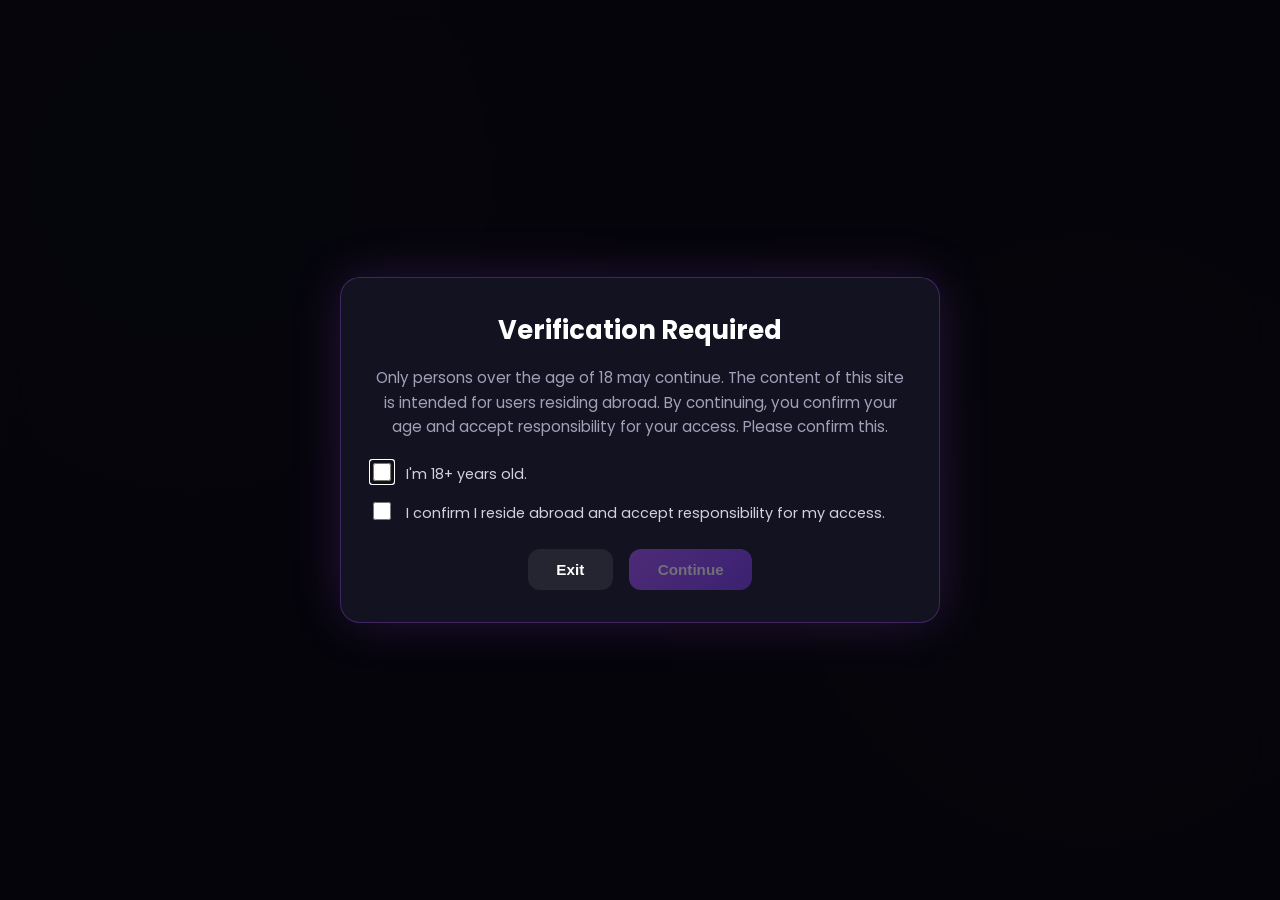
==== index.html @ b0af72c9 "Cs2 update" ====
<!DOCTYPE html>
<html lang="hu">
<head>
  <meta charset="UTF-8" />
  <meta name="viewport" content="width=device-width, initial-scale=1.0"/>
  <title>Al1ve Kaszik</title>
  <link rel="icon" type="image/png" href="images/hiena.png">
  <link rel="preconnect" href="https://fonts.googleapis.com">
  <link rel="preconnect" href="https://fonts.gstatic.com" crossorigin>
  <link href="https://fonts.googleapis.com/css2?family=Poppins:wght@400;500;600;700;800&display=swap" rel="stylesheet">
  <link rel="stylesheet" href="https://cdnjs.cloudflare.com/ajax/libs/font-awesome/6.5.2/css/all.min.css">
  
  <style>
    :root {
      --bg-dark: #0a0a12;
      --card-bg: rgba(19, 19, 34, 0.7);
      --card-border: rgba(255, 255, 255, 0.08);
      --primary-text: #ffffff;
      --secondary-text: #a0a0b8;
      --accent-purple: #a855f7;
      --accent-green: #22c55e;
      --accent-red: #ef4444;
      --accent-cyan: #06b6d4;
      --accent-gold: #facc15;
    }

    * {
      box-sizing: border-box;
      margin: 0;
      padding: 0;
    }

    body {
      font-family: 'Poppins', sans-serif;
      background-color: var(--bg-dark);
      background-image: 
        radial-gradient(circle at 15% 20%, rgba(124, 58, 237, 0.12) 0%, transparent 40%),
        radial-gradient(circle at 85% 60%, rgba(236, 72, 153, 0.1) 0%, transparent 40%);
      background-attachment: fixed;
      color: var(--primary-text);
      line-height: 1.6;
      overflow-x: hidden;
    }

    /* --- GATE OVERLAY --- */
    .gate-overlay {
      position: fixed;
      inset: 0;
      display: grid;
      place-items: center;
      background: rgba(5, 5, 10, 0.92);
      backdrop-filter: blur(12px);
      z-index: 3000;
    }
    .gate-hidden { display: none !important; }
    .gate-dialog {
      width: min(600px, 92vw);
      background: rgba(19, 19, 34, 0.95);
      border: 1px solid rgba(168, 85, 247, 0.3);
      border-radius: 20px;
      padding: 2rem;
      box-shadow: 0 0 50px rgba(168, 85, 247, 0.2);
    }
    .gate-dialog h2 {
      font-size: 1.6rem;
      color: #fff;
      text-align: center;
      margin-bottom: 1rem;
    }
    .gate-text {
      text-align: center;
      color: var(--secondary-text);
      font-size: 0.95rem;
      margin-bottom: 1.5rem;
    }
    .gate-checks {
      display: flex;
      flex-direction: column;
      gap: 1rem;
      margin-bottom: 1.5rem;
    }
    .gate-row {
      display: grid;
      grid-template-columns: 20px 1fr;
      gap: 0.8rem;
      cursor: pointer;
      font-size: 0.9rem;
      color: #d1d1e0;
    }
    .gate-row input[type="checkbox"] {
      accent-color: var(--accent-purple);
      width: 18px;
      height: 18px;
      cursor: pointer;
    }
    .gate-actions {
      display: flex;
      justify-content: center;
      gap: 1rem;
    }
    .gbtn {
      padding: 0.75rem 1.8rem;
      border-radius: 12px;
      font-weight: 600;
      cursor: pointer;
      transition: all 0.25s ease;
      font-size: 0.95rem;
      border: none;
    }
    .gbtn-secondary { background: rgba(255, 255, 255, 0.08); color: #fff; }
    .gbtn-secondary:hover { background: rgba(255, 255, 255, 0.15); }
    .gbtn-primary {
      background: linear-gradient(135deg, var(--accent-purple), #7c3aed);
      color: #fff;
      box-shadow: 0 4px 20px rgba(168, 85, 247, 0.4);
    }
    .gbtn-primary:disabled { opacity: 0.4; cursor: not-allowed; box-shadow: none; }
    .gbtn-primary:not(:disabled):hover {
      transform: translateY(-2px);
      box-shadow: 0 6px 25px rgba(168, 85, 247, 0.6);
    }

    .app-hidden { display: none !important; }

    /* --- NAVIGATION --- */
    .main-nav {
      position: sticky;
      top: 0;
      z-index: 1000;
      background: rgba(10, 10, 18, 0.85);
      backdrop-filter: blur(16px);
      border-bottom: 1px solid var(--card-border);
      padding: 0.8rem 2rem;
      display: flex;
      justify-content: flex-end;
      align-items: center;
    }

    /* Sound Toggle Button */
    .sound-toggle-btn {
      background: rgba(255, 255, 255, 0.05);
      border: 1px solid var(--card-border);
      color: var(--secondary-text);
      padding: 0.5rem 0.9rem;
      border-radius: 20px;
      cursor: pointer;
      font-size: 0.85rem;
      transition: all 0.2s ease;
      display: flex;
      align-items: center;
      gap: 6px;
    }
    .sound-toggle-btn:hover {
      color: #fff;
      border-color: var(--accent-purple);
    }

    /* --- ALERT BANNER (LIVE TICKER) --- */
    .alert-ticker-container {
      background: linear-gradient(90deg, rgba(234, 179, 8, 0.15), rgba(168, 85, 247, 0.15), rgba(234, 179, 8, 0.15));
      border-bottom: 1px solid rgba(250, 204, 21, 0.3);
      padding: 0.6rem 1rem;
      text-align: center;
      font-size: 0.85rem;
      font-weight: 600;
      color: #fff;
      display: flex;
      justify-content: center;
      align-items: center;
      gap: 10px;
      backdrop-filter: blur(8px);
    }
    .alert-ticker-badge {
      background: #facc15;
      color: #000;
      font-size: 0.7rem;
      font-weight: 800;
      padding: 0.15rem 0.5rem;
      border-radius: 6px;
      text-transform: uppercase;
      letter-spacing: 0.5px;
      flex-shrink: 0;
    }

    /* --- HEADER & SECTIONS --- */
    header {
      text-align: center;
      padding: 2.5rem 1rem 1rem;
    }
    header h1 {
      font-size: 3.2rem;
      font-weight: 800;
      background: linear-gradient(135deg, #ffffff 30%, var(--accent-purple));
      -webkit-background-clip: text;
      -webkit-text-fill-color: transparent;
      letter-spacing: -1px;
    }

    /* --- SEARCH, FILTERS & NAVIGATION BUTTONS --- */
    .controls-wrapper {
      display: flex;
      flex-direction: column;
      align-items: center;
      gap: 1.2rem;
      margin: 1.5rem 0 2.5rem;
    }
    .search-box {
      position: relative;
      width: 100%;
      max-width: 420px;
    }
    .search-box input {
      width: 100%;
      padding: 0.75rem 1.2rem 0.75rem 2.8rem;
      background: rgba(255, 255, 255, 0.05);
      border: 1px solid var(--card-border);
      border-radius: 30px;
      color: #fff;
      font-size: 0.95rem;
      font-family: inherit;
      outline: none;
      transition: all 0.25s ease;
    }
    .search-box input:focus {
      border-color: var(--accent-purple);
      box-shadow: 0 0 15px rgba(168, 85, 247, 0.3);
      background: rgba(255, 255, 255, 0.08);
    }
    .search-box i {
      position: absolute;
      left: 1rem;
      top: 50%;
      transform: translateY(-50%);
      color: var(--secondary-text);
      font-size: 0.95rem;
    }

    .filter-and-view {
      display: flex;
      justify-content: center;
      align-items: center;
      gap: 1.2rem;
      flex-wrap: wrap;
    }

    .filter-container {
      display: flex;
      gap: 0.6rem;
      flex-wrap: wrap;
      justify-content: center;
    }
    .filter-btn, .nav-link-btn {
      background: rgba(255, 255, 255, 0.05);
      border: 1px solid var(--card-border);
      color: var(--secondary-text);
      padding: 0.5rem 1.2rem;
      border-radius: 30px;
      font-weight: 600;
      font-size: 0.85rem;
      cursor: pointer;
      transition: all 0.25s ease;
      display: flex;
      align-items: center;
      gap: 6px;
      text-decoration: none;
    }
    .filter-btn:hover, .nav-link-btn:hover {
      color: #fff;
      border-color: rgba(168, 85, 247, 0.4);
      background: rgba(168, 85, 247, 0.1);
    }
    .filter-btn.active {
      background: linear-gradient(135deg, var(--accent-purple), #7c3aed);
      color: #fff;
      border-color: transparent;
      box-shadow: 0 4px 15px rgba(168, 85, 247, 0.35);
    }

    .view-toggle {
      display: flex;
      background: rgba(255, 255, 255, 0.05);
      border: 1px solid var(--card-border);
      padding: 3px;
      border-radius: 30px;
    }
    .view-btn {
      background: transparent;
      border: none;
      color: var(--secondary-text);
      padding: 0.4rem 0.9rem;
      border-radius: 20px;
      cursor: pointer;
      font-size: 0.85rem;
      transition: all 0.2s ease;
      display: flex;
      align-items: center;
      gap: 5px;
    }
    .view-btn.active {
      background: linear-gradient(135deg, var(--accent-purple), #7c3aed);
      color: #fff;
      box-shadow: 0 2px 10px rgba(168, 85, 247, 0.4);
    }

    .section-title {
      text-align: center;
      font-size: 2rem;
      margin: 2rem 0;
      font-weight: 700;
      background: linear-gradient(135deg, #fff, #c084fc);
      -webkit-background-clip: text;
      -webkit-text-fill-color: transparent;
      position: relative;
      display: table;
      margin-left: auto;
      margin-right: auto;
    }

    .section-title::after {
      content: '';
      position: absolute;
      bottom: -8px;
      left: 20%;
      width: 60%;
      height: 3px;
      background: linear-gradient(90deg, transparent, var(--accent-purple), transparent);
      border-radius: 2px;
    }

    .section-divider {
      border: 0;
      height: 1px;
      background: linear-gradient(90deg, transparent, rgba(255,255,255,0.1), transparent);
      margin: 4rem 0;
    }

    /* --- FEATURED HERO CARD --- */
    .featured-hero-container {
      margin-bottom: 3.5rem;
      display: flex;
      justify-content: center;
    }
    .featured-card {
      width: 100%;
      max-width: 900px;
      background: linear-gradient(135deg, rgba(25, 18, 45, 0.85), rgba(15, 15, 28, 0.85));
      border: 1px solid rgba(250, 204, 21, 0.4);
      border-radius: 28px;
      padding: 2rem;
      display: flex;
      gap: 2rem;
      align-items: center;
      box-shadow: 0 15px 40px rgba(0,0,0,0.5), 0 0 35px rgba(250, 204, 21, 0.15);
      position: relative;
      overflow: hidden;
      backdrop-filter: blur(12px);
    }
    .featured-badge {
      position: absolute;
      top: 0;
      right: 0;
      background: linear-gradient(135deg, #facc15, #eab308);
      color: #000;
      font-weight: 800;
      font-size: 0.75rem;
      padding: 0.4rem 1.2rem;
      border-bottom-left-radius: 16px;
      letter-spacing: 1px;
      text-transform: uppercase;
      box-shadow: 0 2px 10px rgba(234, 179, 8, 0.4);
    }
    .featured-content { flex: 1; }
    .featured-content h3 { font-size: 1.8rem; color: #fff; margin-bottom: 0.2rem; }

    @media (max-width: 768px) {
      .featured-card {
        flex-direction: column;
        text-align: center;
        padding: 2.5rem 1.5rem 1.5rem;
      }
    }

    /* --- GRID & CARDS --- */
    main {
      max-width: 1280px;
      margin: 0 auto;
      padding: 0 1.5rem 4rem;
    }

    .casino-grid {
      display: grid;
      grid-template-columns: repeat(auto-fit, minmax(300px, 360px));
      justify-content: center;
      gap: 2rem;
    }

    /* COMPACT LIST VIEW STYLES */
    .casino-grid.list-view {
      display: flex;
      flex-direction: column;
      gap: 1rem;
      align-items: center;
    }
    .casino-grid.list-view .casino-card {
      max-width: 950px;
      display: grid;
      grid-template-columns: 80px 180px 1fr 180px;
      align-items: center;
      padding: 1rem 1.5rem;
      gap: 1.5rem;
      border-radius: 16px;
    }
    .casino-grid.list-view .card-logo-container {
      margin: 0;
      width: 80px;
      height: 50px;
    }
    .casino-grid.list-view .card-header-info {
      display: flex;
      flex-direction: column;
      align-items: flex-start;
    }
    .casino-grid.list-view .sub-brand {
      margin-bottom: 0;
    }
    .casino-grid.list-view .card-features {
      margin-bottom: 0;
      display: flex;
      flex-wrap: wrap;
      gap: 0.4rem 1.2rem;
    }
    .casino-grid.list-view .card-features li {
      font-size: 0.8rem;
      margin-bottom: 0;
    }
    .casino-grid.list-view .card-rank-badge {
      position: static;
      display: inline-block;
      margin-bottom: 4px;
      font-size: 0.7rem;
      padding: 0.15rem 0.5rem;
    }
    .casino-grid.list-view .play-button {
      padding: 0.65rem 1rem;
      font-size: 0.82rem;
    }

    @media (max-width: 900px) {
      .casino-grid.list-view .casino-card {
        grid-template-columns: 1fr;
        justify-items: center;
        text-align: center;
      }
      .casino-grid.list-view .card-header-info {
        align-items: center;
      }
    }

    .casino-card {
      position: relative;
      width: 100%;
      background: var(--card-bg);
      backdrop-filter: blur(12px);
      border: 1px solid var(--card-border);
      border-radius: 24px;
      padding: 2rem 1.5rem 1.5rem;
      display: flex;
      flex-direction: column;
      align-items: center;
      transition: transform 0.35s cubic-bezier(0.175, 0.885, 0.32, 1.275), box-shadow 0.35s ease, border-color 0.35s ease, opacity 0.3s ease;
      box-shadow: 0 10px 30px rgba(0, 0, 0, 0.3);
      animation: fadeIn 0.5s ease forwards;
    }

    .casino-card.hide { display: none !important; }

    @keyframes fadeIn {
      from { opacity: 0; transform: translateY(15px); }
      to { opacity: 1; transform: translateY(0); }
    }

    .casino-card:hover { transform: translateY(-8px); }

    /* BADGES */
    .card-rank-badge {
      position: absolute;
      top: 15px;
      left: 15px;
      background: linear-gradient(135deg, var(--accent-purple), #7c3aed);
      color: #fff;
      font-weight: 700;
      font-size: 0.85rem;
      padding: 0.3rem 0.8rem;
      border-radius: 10px;
      box-shadow: 0 4px 12px rgba(124, 58, 237, 0.4);
      animation: badgePulse 2.5s infinite;
    }

    .card-rank-badge.badge-gold {
      background: linear-gradient(135deg, #facc15, #ca8a04);
      color: #000;
      box-shadow: 0 4px 12px rgba(250, 204, 21, 0.4);
    }

    .card-rank-badge.badge-new {
      background: linear-gradient(135deg, #ec4899, #ef4444);
      color: #fff;
      box-shadow: 0 4px 12px rgba(236, 72, 153, 0.4);
    }

    @keyframes badgePulse {
      0% { transform: scale(1); }
      50% { transform: scale(1.05); }
      100% { transform: scale(1); }
    }

    /* PROMO COPY */
    .promo-copy-box {
      display: inline-flex;
      align-items: center;
      gap: 6px;
      background: rgba(6, 182, 212, 0.12);
      border: 1px dashed var(--accent-cyan);
      color: var(--accent-cyan);
      padding: 0.15rem 0.6rem;
      border-radius: 8px;
      font-weight: 700;
      cursor: pointer;
      transition: all 0.2s ease;
      user-select: none;
    }
    .promo-copy-box:hover {
      background: rgba(6, 182, 212, 0.25);
      transform: scale(1.03);
    }
    .promo-copy-box i { font-size: 0.75rem; }

    /* GLOW & SHINE EFFECTS */
    .glow-shuffle {
      position: relative;
      overflow: hidden;
    }
    .glow-shuffle::before {
      content: '';
      position: absolute;
      top: -50%;
      left: -50%;
      width: 200%;
      height: 200%;
      background: linear-gradient(
        45deg,
        transparent 45%,
        rgba(250, 204, 21, 0.15) 50%,
        transparent 55%
      );
      transform: rotate(30deg);
      animation: shineSweep 4s infinite;
      pointer-events: none;
    }
    @keyframes shineSweep {
      0% { transform: translateX(-100%) rotate(30deg); }
      20%, 100% { transform: translateX(100%) rotate(30deg); }
    }

    .glow-shuffle:hover { border-color: rgba(168, 85, 247, 0.6); box-shadow: 0 15px 35px rgba(0,0,0,0.5), 0 0 30px rgba(168, 85, 247, 0.35); }
    .glow-1xbit:hover { border-color: rgba(249, 115, 22, 0.6); box-shadow: 0 15px 35px rgba(0,0,0,0.5), 0 0 30px rgba(249, 115, 22, 0.35); }
    .glow-winspirit:hover { border-color: rgba(34, 197, 94, 0.6); box-shadow: 0 15px 35px rgba(0,0,0,0.5), 0 0 30px rgba(34, 197, 94, 0.35); }
    .glow-spinbetter:hover { border-color: rgba(234, 179, 8, 0.6); box-shadow: 0 15px 35px rgba(0,0,0,0.5), 0 0 25px rgba(21, 128, 61, 0.4), 0 0 40px rgba(234, 179, 8, 0.25); }
    .glow-spinsy:hover { border-color: rgba(202, 138, 4, 0.6); box-shadow: 0 15px 35px rgba(0,0,0,0.7), 0 0 30px rgba(202, 138, 4, 0.3); }
    .glow-cocobet:hover { border-color: rgba(254, 240, 138, 0.7); box-shadow: 0 15px 35px rgba(0,0,0,0.5), 0 0 30px rgba(254, 240, 138, 0.35); }
    .glow-paripesa:hover { border-color: rgba(6, 182, 212, 0.6); box-shadow: 0 15px 35px rgba(0,0,0,0.5), 0 0 30px rgba(6, 182, 212, 0.35); }
    .glow-pickwin:hover { border-color: rgba(56, 189, 248, 0.6); box-shadow: 0 15px 35px rgba(0,0,0,0.5), 0 0 30px rgba(56, 189, 248, 0.35); }
    .glow-duel:hover { border-color: rgba(30, 64, 175, 0.8); box-shadow: 0 15px 35px rgba(0,0,0,0.6), 0 0 30px rgba(30, 64, 175, 0.5); }
    .glow-wazamba:hover { border-color: rgba(34, 197, 94, 0.6); box-shadow: 0 15px 35px rgba(0,0,0,0.5), -10px 0 25px rgba(239, 68, 68, 0.3), 10px 0 25px rgba(34, 197, 94, 0.3); }
    .glow-sgcasino:hover { border-color: rgba(250, 204, 21, 0.7); box-shadow: 0 15px 35px rgba(0,0,0,0.6), 0 0 25px rgba(56, 189, 248, 0.3), 0 0 35px rgba(250, 204, 21, 0.25); }
    
    /* CS2.CASINO FEHÉR RAGYOGÁS HOVER KOR */
    .glow-cs2:hover { border-color: rgba(255, 255, 255, 0.8); box-shadow: 0 15px 35px rgba(0,0,0,0.5), 0 0 30px rgba(255, 255, 255, 0.4); }

    /* LOGO & HEADINGS */
    .card-logo-container {
      width: 100px;
      height: 80px;
      margin-top: 1rem;
      margin-bottom: 0.5rem;
      display: flex;
      align-items: center;
      justify-content: center;
    }
    .card-logo-container img {
      max-width: 100%;
      max-height: 100%;
      object-fit: contain;
      filter: drop-shadow(0 4px 8px rgba(0,0,0,0.4));
    }

    .card-header-info {
      display: flex;
      flex-direction: column;
      align-items: center;
    }

    .casino-card h3 {
      font-size: 1.4rem;
      font-weight: 700;
      margin-bottom: 0.1rem;
      letter-spacing: 0.5px;
    }
    .sub-brand {
      color: var(--accent-purple);
      font-size: 0.85rem;
      font-weight: 500;
      margin-bottom: 1.5rem;
    }

    /* FEATURES LIST */
    .card-features {
      list-style: none;
      width: 100%;
      margin-bottom: 1.5rem;
      flex-grow: 1;
    }
    .card-features li {
      font-size: 0.88rem;
      color: #c4c4d4;
      margin-bottom: 0.6rem;
      display: flex;
      align-items: flex-start;
      gap: 8px;
      line-height: 1.4;
    }
    .check-icon {
      color: var(--accent-purple);
      font-size: 0.9rem;
      margin-top: 3px;
      flex-shrink: 0;
    }
    .green-highlight .check-icon, .green-highlight { color: var(--accent-green) !important; font-weight: 600; }
    .red-highlight .check-icon, .red-highlight { color: var(--accent-red) !important; }

    .text-accent { color: var(--accent-purple); font-weight: 600; }

    /* PLAY BUTTON */
    .play-button {
      width: 100%;
      padding: 0.9rem;
      background: linear-gradient(135deg, var(--accent-purple), #6d28d9);
      color: #fff;
      text-decoration: none;
      font-weight: 700;
      border-radius: 14px;
      text-align: center;
      display: flex;
      align-items: center;
      justify-content: center;
      gap: 8px;
      transition: all 0.3s ease;
      box-shadow: 0 4px 15px rgba(168, 85, 247, 0.3);
      text-transform: uppercase;
      font-size: 0.9rem;
      letter-spacing: 0.5px;
    }
    .play-button i { transition: transform 0.2s ease; }
    .play-button:hover {
      background: linear-gradient(135deg, #c084fc, var(--accent-purple));
      box-shadow: 0 6px 20px rgba(168, 85, 247, 0.6);
      transform: translateY(-2px);
    }
    .play-button:hover i { transform: translateX(4px); }

    /* --- FAQ ACCORDION --- */
    .faq-section {
      margin-top: 4rem;
      background: var(--card-bg);
      border: 1px solid var(--card-border);
      border-radius: 24px;
      padding: 2.5rem;
      backdrop-filter: blur(12px);
    }
    .faq-container {
      max-width: 800px;
      margin: 1.5rem auto 0;
      display: flex;
      flex-direction: column;
      gap: 1rem;
    }
    .faq-item {
      background: rgba(255, 255, 255, 0.03);
      border: 1px solid var(--card-border);
      border-radius: 14px;
      overflow: hidden;
      transition: border-color 0.25s ease;
    }
    .faq-item:hover {
      border-color: rgba(168, 85, 247, 0.4);
    }
    .faq-question {
      width: 100%;
      padding: 1.2rem;
      background: none;
      border: none;
      color: #fff;
      font-size: 1rem;
      font-weight: 600;
      font-family: inherit;
      text-align: left;
      cursor: pointer;
      display: flex;
      justify-content: space-between;
      align-items: center;
    }
    .faq-question i {
      color: var(--accent-purple);
      transition: transform 0.3s ease;
    }
    .faq-answer {
      max-height: 0;
      overflow: hidden;
      padding: 0 1.2rem;
      color: var(--secondary-text);
      font-size: 0.92rem;
      line-height: 1.6;
      transition: max-height 0.35s ease, padding 0.35s ease;
    }
    .faq-item.active .faq-answer {
      max-height: 200px;
      padding: 0 1.2rem 1.2rem;
    }
    .faq-item.active .faq-question i {
      transform: rotate(180deg);
    }

    /* --- BACK TO TOP BUTTON --- */
    .back-to-top {
      position: fixed;
      bottom: 30px;
      right: 30px;
      width: 48px;
      height: 48px;
      border-radius: 50%;
      background: linear-gradient(135deg, var(--accent-purple), #6d28d9);
      color: #fff;
      border: none;
      cursor: pointer;
      display: flex;
      align-items: center;
      justify-content: center;
      font-size: 1.1rem;
      box-shadow: 0 4px 20px rgba(168, 85, 247, 0.5);
      opacity: 0;
      visibility: hidden;
      transition: all 0.3s ease;
      z-index: 2000;
    }
    .back-to-top.show {
      opacity: 1;
      visibility: visible;
    }
    .back-to-top:hover {
      transform: translateY(-4px);
      box-shadow: 0 6px 25px rgba(168, 85, 247, 0.8);
    }

    /* --- SOCIALS & FOOTER --- */
    .socials {
      text-align: center;
      margin-top: 4rem;
      padding: 2.5rem;
      background: var(--card-bg);
      border: 1px solid var(--card-border);
      border-radius: 24px;
      backdrop-filter: blur(12px);
    }
    .socials h2 { font-size: 1.5rem; margin-bottom: 1.5rem; }
    .social-links { display: flex; justify-content: center; gap: 1.5rem; flex-wrap: wrap; }
    .social-link {
      padding: 0.8rem 1.8rem;
      border-radius: 12px;
      text-decoration: none;
      color: #fff;
      font-weight: 600;
      display: flex;
      align-items: center;
      gap: 8px;
      transition: transform 0.2s ease, box-shadow 0.2s ease;
    }
    .social-link:hover { transform: translateY(-3px); }
    .twitch { background: #9146FF; box-shadow: 0 4px 15px rgba(145, 70, 255, 0.4); }
    .discord { background: #5865F2; box-shadow: 0 4px 15px rgba(88, 101, 242, 0.4); }

    footer {
      text-align: center;
      color: var(--secondary-text);
      font-size: 0.85rem;
      margin-top: 4rem;
      padding-top: 2rem;
      border-top: 1px solid var(--card-border);
    }
    footer p { margin-bottom: 0.5rem; }

    /* Responsive */
    @media (max-width: 768px) {
      .main-nav { padding: 0.8rem 1rem; }
      header h1 { font-size: 2.4rem; }
      .section-title { font-size: 1.6rem; }
      .faq-section { padding: 1.5rem; }
    }
  </style>
</head>

<body>
  <!-- GATE OVERLAY -->
  <div id="gateOverlay" class="gate-overlay" role="dialog" aria-modal="true" aria-labelledby="gateTitle">
    <div class="gate-dialog">
      <h2 id="gateTitle">Verification Required</h2>
      <p class="gate-text">
        Only persons over the age of 18 may continue. The content of this site is intended for users residing abroad.
        By continuing, you confirm your age and accept responsibility for your access. Please confirm this.
      </p>
      <div class="gate-checks">
        <label class="gate-row">
          <input type="checkbox" id="gateAgeAck">
          <span>I'm 18+ years old.</span>
        </label>
        <label class="gate-row">
          <input type="checkbox" id="gateResidencyAck">
          <span>I confirm I reside abroad and accept responsibility for my access.</span>
        </label>
      </div>
      <div class="gate-actions">
        <button id="gateExit" class="gbtn gbtn-secondary" type="button">Exit</button>
        <button id="gateGo" class="gbtn gbtn-primary" type="button" disabled>Continue</button>
      </div>
    </div>
  </div>

  <!-- MAIN APP CONTENT -->
  <div id="app-root" class="app-hidden">
    <nav class="main-nav">
      <!-- SOUND FX TOGGLE -->
      <button id="soundToggle" class="sound-toggle-btn" title="Toggle Sound FX">
        <i class="fa-solid fa-volume-high"></i> Sound: ON
      </button>
    </nav>

    <!-- LIVE ALERT TICKER (COCOBET PROMO) -->
    <div class="alert-ticker-container">
      <span class="alert-ticker-badge">🔥 EXCLUSIVE OFFER</span>
      <span>
        CocoBet: Play during your first 7 days after registration and get <strong>50% Cashback</strong> on net losses! + Deposit <strong>$100+</strong> for <strong>500 FREE SPINS</strong> ($0.2 bet)!
      </span>
    </div>

    <header>
      <h1>Casinos</h1>
    </header>

    <main>
      <!-- CONTROLS: SEARCH, FILTERS & NAVIGATION BUTTONS -->
      <div class="controls-wrapper">
        <div class="search-box">
          <i class="fa-solid fa-magnifying-glass"></i>
          <input type="text" id="casinoSearch" placeholder="Search casino by name...">
        </div>
        
        <div class="filter-and-view">
          <div class="filter-container">
            <button class="filter-btn active" data-filter="all"><i class="fa-solid fa-border-all"></i> All</button>
            <button class="filter-btn" data-filter="nokyc"><i class="fa-solid fa-user-shield"></i> NO KYC</button>
            <button class="filter-btn" data-filter="sports"><i class="fa-solid fa-football"></i> Sports Betting</button>
            <button class="filter-btn" data-filter="crypto"><i class="fa-brands fa-bitcoin"></i> Crypto</button>
            <button class="filter-btn" data-filter="casebattle"><i class="fa-solid fa-box-open"></i> Case Battles</button>
            
            <!-- EXTRÁK: GIVEAWAYS ÉS LEADERBOARD GOMBOK -->
            <a href="https://www.al1vecasi.com/giveaway.html" class="nav-link-btn"><i class="fa-solid fa-gift" style="color: #5865F2;"></i> Active Giveaways</a>
            <a href="leaderboard.html" class="nav-link-btn"><i class="fa-solid fa-trophy" style="color: var(--accent-gold);"></i> Winovo Leaderboard</a>
          </div>

          <!-- GRID / LIST VIEW TOGGLE -->
          <div class="view-toggle">
            <button class="view-btn active" id="viewGrid"><i class="fa-solid fa-grip"></i> Grid</button>
            <button class="view-btn" id="viewList"><i class="fa-solid fa-bars"></i> Compact</button>
          </div>
        </div>
      </div>

      <!-- FEATURED HERO DEAL -->
      <div class="featured-hero-container">
        <div class="featured-card">
          <div class="featured-badge"><i class="fa-solid fa-crown"></i> Featured Deal</div>
          <div class="card-logo-container" style="width: 120px; height: 100px;">
            <img src="images/shuffle.png" alt="Shuffle">
          </div>
          <div class="featured-content">
            <h3>SHUFFLE CASINO</h3>
            <p style="color: var(--secondary-text); font-size: 0.95rem; margin-bottom: 0.8rem;">
              100% Welcome bonus first deposit up to 1k$ • Instant Cashout • Instant No KYC
            </p>
            <a href="https://shuffle.com?r=Al1ve" target="_blank" class="play-button" style="max-width: 220px;">CLAIM DEAL <i class="fa-solid fa-chevron-right"></i></a>
          </div>
        </div>
      </div>

      <section id="best-offers">
        <h2 class="section-title">Best Offers</h2>
        <div class="casino-grid">

          <!-- SHUFFLE -->
          <div class="casino-card glow-shuffle" data-tags="nokyc crypto" data-name="shuffle">
            <div class="card-logo-container">
              <img src="images/shuffle.png" alt="Shuffle">
            </div>
            <div class="card-header-info">
              <div class="card-rank-badge badge-gold">#1 TOP</div>
              <h3>SHUFFLE</h3>
              <h4 class="sub-brand">Crypto Casino</h4>
            </div>
            <ul class="card-features">
              <li><i class="fa-solid fa-circle-check check-icon"></i> 100% welcome bonus first deposit up to 1k$</li>
              <li><i class="fa-solid fa-circle-check check-icon"></i> Crypto Deposits & Withdrawals</li>
              <li><i class="fa-solid fa-circle-check check-icon"></i> Weekly/Monthly Promotions, Rakeback, Cashback</li>
              <li><i class="fa-solid fa-circle-check check-icon"></i> Sports betting</li>
              <li><i class="fa-solid fa-circle-check check-icon"></i> Instant Cashout</li>
              <li class="green-highlight"><i class="fa-solid fa-circle-check check-icon"></i> NO KYC</li>
            </ul>
            <a href="https://shuffle.com?r=Al1ve" target="_blank" class="play-button">PLAY NOW <i class="fa-solid fa-chevron-right"></i></a>
          </div>

          <!-- 1XBIT -->
          <div class="casino-card glow-1xbit" data-tags="nokyc sports crypto" data-name="1xbit">
            <div class="card-logo-container">
              <img src="images/1xbitr.png" alt="1xBit">
            </div>
            <div class="card-header-info">
              <div class="card-rank-badge">#2</div>
              <h3>1XBIT</h3>
              <h4 class="sub-brand">Crypto Casino</h4>
            </div>
            <ul class="card-features">
              <li>
                <i class="fa-solid fa-circle-check check-icon"></i> 
                <span class="text-accent">Promocode</span>&nbsp;
                <span class="promo-copy-box" onclick="copyCode(this, 'AL1VE1X')">AL1VE1X <i class="fa-regular fa-copy"></i></span>
              </li>
              <li><i class="fa-solid fa-circle-check check-icon"></i> 125% First Deposit bonus + 100FS with 30x wager</li>
              <li><i class="fa-solid fa-circle-check check-icon"></i> Crypto deposit/cashout</li>
              <li><i class="fa-solid fa-circle-check check-icon"></i> Sports betting</li>
              <li><i class="fa-solid fa-circle-check check-icon"></i> Instant Cashout</li>
              <li class="green-highlight"><i class="fa-solid fa-circle-check check-icon"></i> NO KYC</li>
            </ul>
            <a href="https://refpa04636.pro/L?tag=d_4427689m_129584c_AL1VE1X&site=4427689&ad=129584&r=registration" target="_blank" class="play-button">PLAY NOW <i class="fa-solid fa-chevron-right"></i></a>
          </div> 

                    <!-- CS2.CASINO (CASE BATTLES - FEHÉR RAGYOGÁSSAL) -->
          <div class="casino-card glow-cs2" data-tags="nokyc crypto casebattle" data-name="cs2.casino">
            <div class="card-logo-container">
              <img src="images/cs2casinowhite.png" alt="CS2.Casino">
            </div>
            <div class="card-header-info">
              <div class="card-rank-badge badge-new">CASE BATTLES</div>
              <h3>CS2.CASINO</h3>
              <h4 class="sub-brand">Case Battles & Casino</h4>
            </div>
            <ul class="card-features">
              <li>
                <i class="fa-solid fa-circle-check check-icon"></i> 
                <span class="text-accent">Promocode</span>&nbsp;
                <span class="promo-copy-box" onclick="copyCode(this, 'alive')">al1ve <i class="fa-regular fa-copy"></i></span>
              <li><i class="fa-solid fa-circle-check check-icon"></i> Exciting Case Battles & Upgrades</li>
              <li><i class="fa-solid fa-circle-check check-icon"></i> Unique new slots and originals</li>
              <li><i class="fa-solid fa-circle-check check-icon"></i> Daily,Weekly,Monthly rakeback and cashback</li>
              <li><i class="fa-solid fa-circle-check check-icon"></i> Instant Skin & Crypto Payouts</li>
              <li><i class="fa-solid fa-circle-check check-icon"></i> Provably Fair Games</li>
              <li class="green-highlight"><i class="fa-solid fa-circle-check check-icon"></i> NO KYC</li>
            </ul>
            <a href="https://cs2.casino/r/al1ve" target="_blank" class="play-button">PLAY NOW <i class="fa-solid fa-chevron-right"></i></a>
          </div> 

                    <!-- WINOVO (CASE BATTLES & LEADERBOARD) -->
          <div class="casino-card glow-1xbit" data-tags="nokyc crypto casebattle" data-name="winovo">
            <div class="card-logo-container">
              <img src="images/winovo.png" alt="Winovo">
            </div>
            <div class="card-header-info">
              <div class="card-rank-badge badge-new">LEADERBOARD</div>
              <h3>WINOVO</h3>
              <h4 class="sub-brand">Case Battle & originals</h4>
            </div>
            <ul class="card-features">
              <li>
                <i class="fa-solid fa-circle-check check-icon"></i> 
                <span class="text-accent">Promocode</span>&nbsp;
                <span class="promo-copy-box" onclick="copyCode(this, 'alive')">alive <i class="fa-regular fa-copy"></i></span>
              </li>
              <li><i class="fa-solid fa-circle-check check-icon"></i> Crypto deposit / cashout</li>
              <li><i class="fa-solid fa-circle-check check-icon"></i> Daily tips & Discord bonuses</li>
              <li class="green-highlight"><i class="fa-solid fa-circle-check check-icon"></i> NO KYC</li>
            </ul>
            <a href="https://winovo.io/?ref=alive" target="_blank" class="play-button">PLAY NOW <i class="fa-solid fa-chevron-right"></i></a>
          </div>

          <!-- WINSPIRIT -->
          <div class="casino-card glow-winspirit" data-tags="sports crypto" data-name="winspirit">
            <div class="card-logo-container">
              <img src="images/winspirit.png" alt="Winspirit">
            </div>
            <div class="card-header-info">
              <div class="card-rank-badge badge-new">NEW</div>
              <h3>WinSpirit</h3>
              <h4 class="sub-brand">Crypto & Card Casino</h4>
            </div>
            <ul class="card-features">
              <li><i class="fa-solid fa-circle-check check-icon"></i> 100% Deposit Bonus + 100FS Sweet Bonanza</li>
              <li><i class="fa-solid fa-circle-check check-icon"></i> Fast Crypto + Card deposit/cashout</li>
              <li><i class="fa-solid fa-circle-check check-icon"></i> Sports betting</li>
              <li><i class="fa-solid fa-circle-check check-icon"></i> Cashback: Up To 15%</li>
              <li class="red-highlight"><i class="fa-solid fa-circle-check check-icon"></i> Request KYC</li>
            </ul>
            <a href="https://bit.ly/4fbE5mr" target="_blank" class="play-button">PLAY NOW <i class="fa-solid fa-chevron-right"></i></a>
          </div>

          <!-- SPINBETTER -->
          <div class="casino-card glow-spinbetter" data-tags="sports crypto" data-name="spinbetter">
            <div class="card-logo-container">
              <img src="images/spinbetter.png" alt="Spinbetter">
            </div>
            <div class="card-header-info">
              <div class="card-rank-badge badge-new">NEW</div>
              <h3>SpinBetter</h3>
              <h4 class="sub-brand">Crypto & Card Casino</h4>
            </div>
            <ul class="card-features">
              <li>
                <i class="fa-solid fa-circle-check check-icon"></i> 
                <span class="text-accent">Promocode</span>&nbsp;
                <span class="promo-copy-box" onclick="copyCode(this, 'AL1VE')">AL1VE <i class="fa-regular fa-copy"></i></span>
              </li>
              <li><i class="fa-solid fa-circle-check check-icon"></i> Welcome Bonus: 100% + 300 FS</li>
              <li><i class="fa-solid fa-circle-check check-icon"></i> Sports betting</li>
              <li><i class="fa-solid fa-circle-check check-icon"></i> Fast Crypto + Card deposit/cashout</li>
              <li class="red-highlight"><i class="fa-solid fa-circle-check check-icon"></i> Request KYC</li>
            </ul>
            <a href="https://redirspinner.com/3eai?p=%2Fregistration%2F" target="_blank" class="play-button">PLAY NOW <i class="fa-solid fa-chevron-right"></i></a>
          </div> 

          <!-- SPINSY -->
          <div class="casino-card glow-spinsy" data-tags="sports crypto" data-name="spinsy">
            <div class="card-logo-container">
              <img src="images/spinsy.png" alt="Spinsy">
            </div>
            <div class="card-header-info">
              <div class="card-rank-badge badge-new">NEW</div>
              <h3>Spinsy</h3>
              <h4 class="sub-brand">Crypto & Card Casino</h4>
            </div>
            <ul class="card-features">
              <li><i class="fa-solid fa-circle-check check-icon"></i> Welcome Bonus: 250% + 150 FS</li>
              <li><i class="fa-solid fa-circle-check check-icon"></i> Fast Crypto + Card deposit/cashout</li>
              <li><i class="fa-solid fa-circle-check check-icon"></i> Sports betting</li>
              <li><i class="fa-solid fa-circle-check check-icon"></i> VIP system / Lucky Spin és Lucky Box</li>
              <li class="red-highlight"><i class="fa-solid fa-circle-check check-icon"></i> Request KYC</li>
            </ul>
            <a href="https://appsn1network.com/HfBXGm" target="_blank" class="play-button">PLAY NOW <i class="fa-solid fa-chevron-right"></i></a>
          </div> 

          <!-- COCOBET -->
          <div class="casino-card glow-cocobet" data-tags="sports crypto nokyc" data-name="cocobet">
            <div class="card-logo-container">
              <img src="images/nemtom1.png" alt="CocoBet">
            </div>
            <div class="card-header-info">
              <div class="card-rank-badge badge-new">NEW</div>
              <h3>CocoBet</h3>
              <h4 class="sub-brand">Crypto & Card Casino</h4>
            </div>
            <ul class="card-features">
              <li><i class="fa-solid fa-circle-check check-icon"></i> Welcome Bonus: 500 FS from 100$ Deposit</li>
              <li><i class="fa-solid fa-circle-check check-icon"></i> Fast Crypto + Card deposit/cashout</li>
              <li><i class="fa-solid fa-circle-check check-icon"></i> Sports betting</li>
              <li><i class="fa-solid fa-circle-check check-icon"></i> 50% Weekly Cashback (NonWager) + 50% First Sports Bet Cashbet </li>
              <li class="green-highlight"><i class="fa-solid fa-circle-check check-icon"></i> In most cases, it isn't necessary</li>
            </ul>
            <a href="https://go.cocoaff.com/visit/?bta=3170635&nci=5696" target="_blank" class="play-button">PLAY NOW <i class="fa-solid fa-chevron-right"></i></a>
          </div>

          <!-- PARIPESA -->
          <div class="casino-card glow-paripesa" data-tags="crypto" data-name="paripesa">
            <div class="card-logo-container">
              <img src="images/paripesa.png" alt="PariPesa">
            </div>
            <div class="card-header-info">
              <div class="card-rank-badge badge-new">NEW</div>
              <h3>PariPesa</h3>
              <h4 class="sub-brand">Crypto & Card Casino</h4>
            </div>
            <ul class="card-features">
              <li>
                <i class="fa-solid fa-circle-check check-icon"></i> 
                <span class="text-accent">Promocode</span>&nbsp;
                <span class="promo-copy-box" onclick="copyCode(this, 'al1ve')">al1ve <i class="fa-regular fa-copy"></i></span>
              </li>
              <li><i class="fa-solid fa-circle-check check-icon"></i> 1st deposit - 1500 EUR + 150 fs</li>
              <li><i class="fa-solid fa-circle-check check-icon"></i> Card (Revolut accepted) / Crypto</li>
              <li><i class="fa-solid fa-circle-check check-icon"></i> Sports betting</li>
              <li><i class="fa-solid fa-circle-check check-icon"></i> Cashout Max 1 Day</li>
              <li class="red-highlight"><i class="fa-solid fa-circle-check check-icon"></i> Request KYC</li>
            </ul>
            <a href="https://shorturl.at/5Rpj8" target="_blank" class="play-button">PLAY NOW <i class="fa-solid fa-chevron-right"></i></a>
          </div>

          <!-- PICKWIN -->
          <div class="casino-card glow-pickwin" data-tags="crypto" data-name="pickwin">
            <div class="card-logo-container">
              <img src="images/pickwin.png" alt="pickwin">
            </div>
            <div class="card-header-info">
              <div class="card-rank-badge badge-new">NEW</div>
              <h3>PickWin</h3>
              <h4 class="sub-brand">Crypto & Card Casino</h4>
            </div>
            <ul class="card-features">
              <li>
                <i class="fa-solid fa-circle-check check-icon"></i> 
                <span class="text-accent">Promocode</span>&nbsp;
                <span class="promo-copy-box" onclick="copyCode(this, 'PICKLIVE')">PICKLIVE <i class="fa-regular fa-copy"></i></span>
              </li>
              <li><i class="fa-solid fa-circle-check check-icon"></i> 200$ WAGERMENTES FREEBET</li>
              <li><i class="fa-solid fa-circle-check check-icon"></i> 200$ depóval 200 wanted FS (0.4 GBP)</li>
              <li><i class="fa-solid fa-circle-check check-icon"></i> 100% bónusz up to 500€</li>
              <li><i class="fa-solid fa-circle-check check-icon"></i> Sports betting</li>
              <li class="red-highlight"><i class="fa-solid fa-circle-check check-icon"></i> Request KYC</li>
            </ul>
            <a href="https://pwpartners.cxclick.com/visit/?bta=35688&brand=pickwin" target="_blank" class="play-button">PLAY NOW <i class="fa-solid fa-chevron-right"></i></a>
          </div>

        </div>
      </section>

      <hr class="section-divider">

      <section id="more-top-g">
        <h2 class="section-title">MORE TOP G</h2>
        <div class="casino-grid">
          <!-- DUEL -->
          <div class="casino-card glow-duel" data-tags="nokyc sports crypto" data-name="duel">
            <div class="card-logo-container">
              <img src="images/top2.png" alt="Duel Logo">
            </div>
            <div class="card-header-info">
              <div class="card-rank-badge">TOP</div>
              <h3>Duel</h3>
              <h4 class="sub-brand">Crypto Casino</h4>
            </div>
            <ul class="card-features">
              <li><i class="fa-solid fa-circle-check check-icon"></i> Only Crypto deposit or you can buy with card (crypto) </li>
              <li><i class="fa-solid fa-circle-check check-icon"></i> Instant Cashout</li>
              <li><i class="fa-solid fa-circle-check check-icon"></i> Sportsbet + 100% RTP in originals </li>
              <li class="green-highlight"><i class="fa-solid fa-circle-check check-icon"></i> NO KYC</li>
            </ul>
            <a href="https://duel.com/r/Al1ve" target="_blank" class="play-button">PLAY NOW <i class="fa-solid fa-chevron-right"></i></a>
          </div>
        </div>
      </section>

      <hr class="section-divider">

      <section id="crab-casinos">
        <h2 class="section-title">Crab Casinos</h2>
        <div class="casino-grid">
          <!-- WAZAMBA -->
          <div class="casino-card glow-wazamba" data-tags="crypto" data-name="wazamba">
            <div class="card-logo-container">
              <img src="images/wazamba.png" alt="Wazamba Logó">
            </div>
            <div class="card-header-info">
              <h3>WAZAMBA</h3>
              <h4 class="sub-brand">Crypto & Card Casino</h4>
            </div>
            <ul class="card-features">
              <li><i class="fa-solid fa-circle-check check-icon"></i> 100% Deposit Bonus-500</li>
              <li><i class="fa-solid fa-circle-check check-icon"></i> Bonus crab game</li>
              <li><i class="fa-solid fa-circle-check check-icon"></i> Weekly Free Spins</li>
              <li><i class="fa-solid fa-circle-check check-icon"></i> 2-3 day cashout</li>
              <li class="red-highlight"><i class="fa-solid fa-circle-check check-icon"></i> Request KYC</li>
            </ul>
            <a href="https://wzbw.xarvilo.com/?mid=240180_1424294" target="_blank" class="play-button">PLAY NOW <i class="fa-solid fa-chevron-right"></i></a>
          </div>

          <!-- SG CASINO -->
          <div class="casino-card glow-sgcasino" data-tags="crypto" data-name="sg casino">
            <div class="card-logo-container">
              <img src="images/sg.png" alt="Sg Logó">
            </div>
            <div class="card-header-info">
              <h3>SG CASINO</h3>
              <h4 class="sub-brand">Crypto & Card Casino</h4>
            </div>
            <ul class="card-features">
              <li><i class="fa-solid fa-circle-check check-icon"></i> 100% Deposit Bonus-500</li>
              <li><i class="fa-solid fa-circle-check check-icon"></i> Bonus crab game</li>
              <li><i class="fa-solid fa-circle-check check-icon"></i> Weekly Free Spins</li>
              <li><i class="fa-solid fa-circle-check check-icon"></i> 2-3 day cashout</li>
              <li class="red-highlight"><i class="fa-solid fa-circle-check check-icon"></i> Request KYC</li>
            </ul>
            <a href="https://sgc.xarvilo.com/?mid=240180_1424296" target="_blank" class="play-button">PLAY NOW <i class="fa-solid fa-chevron-right"></i></a>
          </div>
        </div>
      </section>

      <!-- FAQ ACCORDION SECTION -->
      <section class="faq-section">
        <h2 class="section-title">Frequently Asked Questions</h2>
        <div class="faq-container">
          <div class="faq-item">
            <button class="faq-question">
              <span>What are NO KYC casinos?</span>
              <i class="fa-solid fa-chevron-down"></i>
            </button>
            <div class="faq-answer">
              NO KYC (Know Your Customer) casinos allow you to deposit, play, and withdraw without having to upload identity documents or proof of address, providing maximum privacy and fast cashouts.
            </div>
          </div>
          <div class="faq-item">
            <button class="faq-question">
              <span>How do I use promo codes?</span>
              <i class="fa-solid fa-chevron-down"></i>
            </button>
            <div class="faq-answer">
              Click on any promo code on our cards to automatically copy it to your clipboard. Then, paste it in the promo code field during registration at the respective casino to claim your exclusive bonus!
            </div>
          </div>
          <div class="faq-item">
            <button class="faq-question">
              <span>How fast are crypto withdrawals?</span>
              <i class="fa-solid fa-chevron-down"></i>
            </button>
            <div class="faq-answer">
              Crypto withdrawals are typically processed instantly or within a few minutes depending on the blockchain network load.
            </div>
          </div>
        </div>
      </section>

      <section class="socials" id="socials">
        <h2>Contact details</h2>
        <div class="social-links">
          <a href="https://www.twitch.tv/al1vehunter" target="_blank" class="social-link twitch">
            <i class="fab fa-twitch"></i> Twitch
          </a>
          <a href="https://discord.gg/gMGMVKE9jz" target="_blank" class="social-link discord">
            <i class="fab fa-discord"></i> Discord
          </a>
        </div>
      </section>
    </main>

    <!-- BACK TO TOP BUTTON -->
    <button id="backToTop" class="back-to-top" title="Go to top">
      <i class="fa-solid fa-arrow-up"></i>
    </button>

    <footer>
      <p>Excessive gambling can lead to addiction. Please <a href="https://www.gambleaware.org/" target="_blank" style="color: #a855f7; text-decoration: underline; font-weight: 600;">gamble responsibly</a> and only play with money you can afford to lose.</p>
      <p>&copy; <span id="current-year">2026</span> al1ve. All rights reserved.</p>
    </footer>
  </div>

  <script>
    /* WEB AUDIO API SOUND SYSTEM */
    let soundEnabled = true;
    const audioCtx = new (window.AudioContext || window.webkitAudioContext)();

    function playTone(freq, type, duration) {
      if (!soundEnabled) return;
      try {
        const osc = audioCtx.createOscillator();
        const gain = audioCtx.createGain();
        osc.type = type;
        osc.frequency.setValueAtTime(freq, audioCtx.currentTime);
        gain.gain.setValueAtTime(0.05, audioCtx.currentTime);
        gain.gain.exponentialRampToValueAtTime(0.001, audioCtx.currentTime + duration);
        osc.connect(gain);
        gain.connect(audioCtx.destination);
        osc.start();
        osc.stop(audioCtx.currentTime + duration);
      } catch(e){}
    }

    /* PROMOCODE COPY FUNCTION WITH SOUND */
    function copyCode(element, text) {
      playTone(800, 'triangle', 0.15);
      navigator.clipboard.writeText(text).then(() => {
        const originalText = element.innerHTML;
        element.innerHTML = 'Copied! <i class="fa-solid fa-check"></i>';
        element.style.color = '#22c55e';
        element.style.borderColor = '#22c55e';
        setTimeout(() => {
          element.innerHTML = originalText;
          element.style.color = '';
          element.style.borderColor = '';
        }, 2000);
      });
    }

    /* SEARCH, CATEGORY FILTERS & VIEW TOGGLE */
    document.addEventListener('DOMContentLoaded', () => {
      const searchInput = document.getElementById('casinoSearch');
      const filterBtns = document.querySelectorAll('.filter-btn');
      const cards = document.querySelectorAll('.casino-card');
      const btnGrid = document.getElementById('viewGrid');
      const btnList = document.getElementById('viewList');
      const soundBtn = document.getElementById('soundToggle');

      let currentFilter = 'all';

      /* Sound Toggle Logic */
      if(soundBtn) {
        soundBtn.addEventListener('click', () => {
          soundEnabled = !soundEnabled;
          soundBtn.innerHTML = soundEnabled ? '<i class="fa-solid fa-volume-high"></i> Sound: ON' : '<i class="fa-solid fa-volume-xmark"></i> Sound: OFF';
        });
      }

      /* Hover sound on cards */
      cards.forEach(card => {
        card.addEventListener('mouseenter', () => {
          playTone(400, 'sine', 0.05);
        });
      });

      /* View Toggle Logic */
      btnGrid.addEventListener('click', () => {
        btnGrid.classList.add('active');
        btnList.classList.remove('active');
        document.querySelectorAll('.casino-grid').forEach(g => g.classList.remove('list-view'));
      });

      btnList.addEventListener('click', () => {
        btnList.classList.add('active');
        btnGrid.classList.remove('active');
        document.querySelectorAll('.casino-grid').forEach(g => g.classList.add('list-view'));
      });

      /* Filter Logic */
      function applyFilters() {
        const query = searchInput.value.toLowerCase().trim();

        cards.forEach(card => {
          const name = card.getAttribute('data-name') || '';
          const tags = card.getAttribute('data-tags') || '';

          const matchesCategory = (currentFilter === 'all') || tags.includes(currentFilter);
          const matchesSearch = name.includes(query);

          if (matchesCategory && matchesSearch) {
            card.classList.remove('hide');
          } else {
            card.classList.add('hide');
          }
        });
      }

      searchInput.addEventListener('input', applyFilters);

      filterBtns.forEach(btn => {
        btn.addEventListener('click', () => {
          filterBtns.forEach(b => b.classList.remove('active'));
          btn.classList.add('active');
          currentFilter = btn.getAttribute('data-filter');
          applyFilters();
        });
      });

      /* FAQ ACCORDION LOGIC */
      const faqQuestions = document.querySelectorAll('.faq-question');
      faqQuestions.forEach(q => {
        q.addEventListener('click', () => {
          const item = q.parentElement;
          item.classList.toggle('active');
        });
      });

      /* BACK TO TOP BUTTON LOGIC */
      const backToTopBtn = document.getElementById('backToTop');
      window.addEventListener('scroll', () => {
        if (window.scrollY > 300) {
          backToTopBtn.classList.add('show');
        } else {
          backToTopBtn.classList.remove('show');
        }
      });

      backToTopBtn.addEventListener('click', () => {
        window.scrollTo({ top: 0, behavior: 'smooth' });
      });
    });

    /* GATE OVERLAY SYSTEM */
    (function () {
      const OVR = document.getElementById('gateOverlay');
      const APP = document.getElementById('app-root');
      const age = document.getElementById('gateAgeAck');
      const res = document.getElementById('gateResidencyAck');
      const btnExit = document.getElementById('gateExit');
      const btnGo = document.getElementById('gateGo');

      function update() {
        const ok = !!(age?.checked && res?.checked);
        if (btnGo) btnGo.disabled = !ok;
      }
      function showGate() {
        OVR?.classList.remove('gate-hidden');
        APP?.classList.add('app-hidden');
        document.documentElement.style.overflow = 'hidden';
        document.body.style.overflow = 'hidden';
        age?.focus();
      }
      function hideGate() {
        OVR?.classList.add('gate-hidden');
        APP?.classList.remove('app-hidden');
        document.documentElement.style.overflow = '';
        document.body.style.overflow = '';
      }
      function init() {
        if (!OVR || !APP) return;
        age?.addEventListener('change', update);
        res?.addEventListener('change', update);
        btnExit?.addEventListener('click', () => { window.location.href = 'https://www.google.com'; });
        btnGo?.addEventListener('click', () => { hideGate(); });
        showGate(); update();
      }
      if (document.readyState === 'loading') {
        document.addEventListener('DOMContentLoaded', init, { once: true });
      } else { init(); }
    })();
  </script>
</body>
</html>
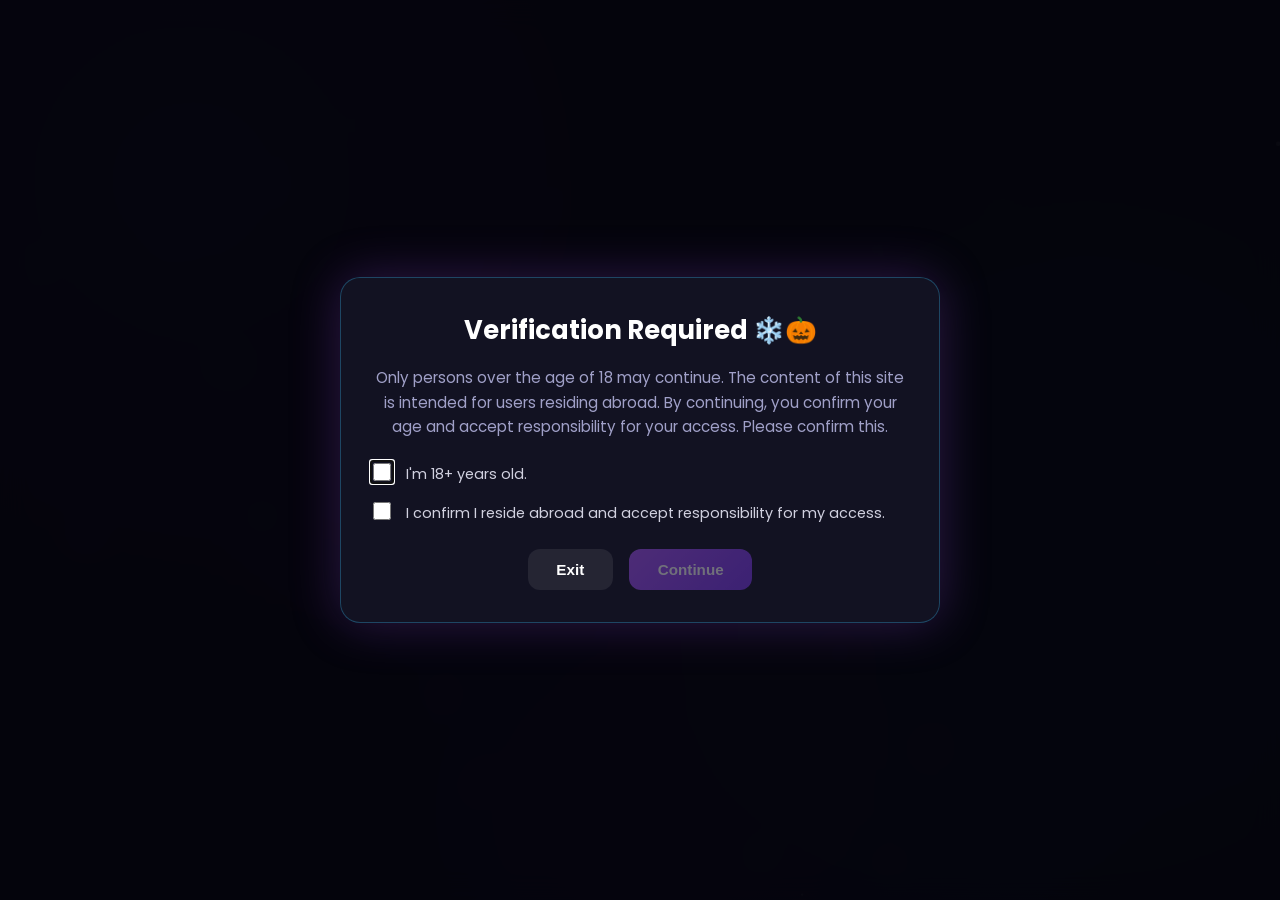
==== commit 7ea680d1: "Hajrá" ====
--- a/index.html
+++ b/index.html
@@ -3,7 +3,7 @@
 <head>
   <meta charset="UTF-8" />
   <meta name="viewport" content="width=device-width, initial-scale=1.0"/>
-  <title>Al1ve Kaszik</title>
+  <title>Al1ve Kaszik - Frostbite Halloween</title>
   <link rel="icon" type="image/png" href="images/hiena.png">
   <link rel="preconnect" href="https://fonts.googleapis.com">
   <link rel="preconnect" href="https://fonts.gstatic.com" crossorigin>
@@ -12,12 +12,13 @@
   
   <style>
     :root {
-      --bg-dark: #0a0a12;
-      --card-bg: rgba(19, 19, 34, 0.7);
-      --card-border: rgba(255, 255, 255, 0.08);
+      --bg-dark: #070712;
+      --card-bg: rgba(15, 15, 30, 0.75);
+      --card-border: rgba(168, 85, 247, 0.2);
       --primary-text: #ffffff;
-      --secondary-text: #a0a0b8;
+      --secondary-text: #a0a0c8;
       --accent-purple: #a855f7;
+      --accent-ice: #38bdf8;
       --accent-green: #22c55e;
       --accent-red: #ef4444;
       --accent-cyan: #06b6d4;
@@ -34,12 +35,25 @@
       font-family: 'Poppins', sans-serif;
       background-color: var(--bg-dark);
       background-image: 
-        radial-gradient(circle at 15% 20%, rgba(124, 58, 237, 0.12) 0%, transparent 40%),
-        radial-gradient(circle at 85% 60%, rgba(236, 72, 153, 0.1) 0%, transparent 40%);
+        radial-gradient(circle at 15% 20%, rgba(168, 85, 247, 0.15) 0%, transparent 45%),
+        radial-gradient(circle at 85% 60%, rgba(56, 189, 248, 0.12) 0%, transparent 45%),
+        radial-gradient(circle at 50% 90%, rgba(124, 58, 237, 0.1) 0%, transparent 50%);
       background-attachment: fixed;
       color: var(--primary-text);
       line-height: 1.6;
       overflow-x: hidden;
+      position: relative;
+    }
+
+    /* --- CANVAS SNOW ANIMATION --- */
+    #snowCanvas {
+      position: fixed;
+      top: 0;
+      left: 0;
+      width: 100vw;
+      height: 100vh;
+      pointer-events: none;
+      z-index: 1;
     }
 
     /* --- GATE OVERLAY --- */
@@ -48,18 +62,18 @@
       inset: 0;
       display: grid;
       place-items: center;
-      background: rgba(5, 5, 10, 0.92);
-      backdrop-filter: blur(12px);
+      background: rgba(5, 5, 12, 0.94);
+      backdrop-filter: blur(14px);
       z-index: 3000;
     }
     .gate-hidden { display: none !important; }
     .gate-dialog {
       width: min(600px, 92vw);
-      background: rgba(19, 19, 34, 0.95);
-      border: 1px solid rgba(168, 85, 247, 0.3);
+      background: rgba(19, 19, 36, 0.95);
+      border: 1px solid rgba(56, 189, 248, 0.3);
       border-radius: 20px;
       padding: 2rem;
-      box-shadow: 0 0 50px rgba(168, 85, 247, 0.2);
+      box-shadow: 0 0 50px rgba(168, 85, 247, 0.25);
     }
     .gate-dialog h2 {
       font-size: 1.6rem;
@@ -127,7 +141,7 @@
       position: sticky;
       top: 0;
       z-index: 1000;
-      background: rgba(10, 10, 18, 0.85);
+      background: rgba(10, 10, 20, 0.85);
       backdrop-filter: blur(16px);
       border-bottom: 1px solid var(--card-border);
       padding: 0.8rem 2rem;
@@ -157,8 +171,8 @@
 
     /* --- ALERT BANNER (LIVE TICKER) --- */
     .alert-ticker-container {
-      background: linear-gradient(90deg, rgba(234, 179, 8, 0.15), rgba(168, 85, 247, 0.15), rgba(234, 179, 8, 0.15));
-      border-bottom: 1px solid rgba(250, 204, 21, 0.3);
+      background: linear-gradient(90deg, rgba(56, 189, 248, 0.15), rgba(168, 85, 247, 0.2), rgba(56, 189, 248, 0.15));
+      border-bottom: 1px solid rgba(56, 189, 248, 0.3);
       padding: 0.6rem 1rem;
       text-align: center;
       font-size: 0.85rem;
@@ -169,9 +183,11 @@
       align-items: center;
       gap: 10px;
       backdrop-filter: blur(8px);
+      position: relative;
+      z-index: 2;
     }
     .alert-ticker-badge {
-      background: #facc15;
+      background: linear-gradient(135deg, #facc15, #eab308);
       color: #000;
       font-size: 0.7rem;
       font-weight: 800;
@@ -186,14 +202,17 @@
     header {
       text-align: center;
       padding: 2.5rem 1rem 1rem;
+      position: relative;
+      z-index: 2;
     }
     header h1 {
-      font-size: 3.2rem;
+      font-size: 3.4rem;
       font-weight: 800;
-      background: linear-gradient(135deg, #ffffff 30%, var(--accent-purple));
+      background: linear-gradient(135deg, #ffffff 20%, #38bdf8 50%, var(--accent-purple) 80%);
       -webkit-background-clip: text;
       -webkit-text-fill-color: transparent;
       letter-spacing: -1px;
+      filter: drop-shadow(0 0 20px rgba(56, 189, 248, 0.3));
     }
 
     /* --- SEARCH, FILTERS & NAVIGATION BUTTONS --- */
@@ -203,6 +222,8 @@
       align-items: center;
       gap: 1.2rem;
       margin: 1.5rem 0 2.5rem;
+      position: relative;
+      z-index: 2;
     }
     .search-box {
       position: relative;
@@ -220,10 +241,11 @@
       font-family: inherit;
       outline: none;
       transition: all 0.25s ease;
+      backdrop-filter: blur(8px);
     }
     .search-box input:focus {
-      border-color: var(--accent-purple);
-      box-shadow: 0 0 15px rgba(168, 85, 247, 0.3);
+      border-color: var(--accent-ice);
+      box-shadow: 0 0 18px rgba(56, 189, 248, 0.35);
       background: rgba(255, 255, 255, 0.08);
     }
     .search-box i {
@@ -250,7 +272,7 @@
       justify-content: center;
     }
     .filter-btn, .nav-link-btn {
-      background: rgba(255, 255, 255, 0.05);
+      background: rgba(255, 255, 255, 0.04);
       border: 1px solid var(--card-border);
       color: var(--secondary-text);
       padding: 0.5rem 1.2rem;
@@ -263,17 +285,19 @@
       align-items: center;
       gap: 6px;
       text-decoration: none;
+      backdrop-filter: blur(8px);
     }
     .filter-btn:hover, .nav-link-btn:hover {
       color: #fff;
-      border-color: rgba(168, 85, 247, 0.4);
-      background: rgba(168, 85, 247, 0.1);
+      border-color: rgba(56, 189, 248, 0.5);
+      background: rgba(56, 189, 248, 0.12);
+      transform: translateY(-2px);
     }
     .filter-btn.active {
       background: linear-gradient(135deg, var(--accent-purple), #7c3aed);
       color: #fff;
       border-color: transparent;
-      box-shadow: 0 4px 15px rgba(168, 85, 247, 0.35);
+      box-shadow: 0 4px 18px rgba(168, 85, 247, 0.45);
     }
 
     .view-toggle {
@@ -307,7 +331,7 @@
       font-size: 2rem;
       margin: 2rem 0;
       font-weight: 700;
-      background: linear-gradient(135deg, #fff, #c084fc);
+      background: linear-gradient(135deg, #fff, var(--accent-ice), #c084fc);
       -webkit-background-clip: text;
       -webkit-text-fill-color: transparent;
       position: relative;
@@ -323,7 +347,7 @@
       left: 20%;
       width: 60%;
       height: 3px;
-      background: linear-gradient(90deg, transparent, var(--accent-purple), transparent);
+      background: linear-gradient(90deg, transparent, var(--accent-ice), var(--accent-purple), transparent);
       border-radius: 2px;
     }
 
@@ -339,18 +363,20 @@
       margin-bottom: 3.5rem;
       display: flex;
       justify-content: center;
+      position: relative;
+      z-index: 2;
     }
     .featured-card {
       width: 100%;
       max-width: 900px;
-      background: linear-gradient(135deg, rgba(25, 18, 45, 0.85), rgba(15, 15, 28, 0.85));
-      border: 1px solid rgba(250, 204, 21, 0.4);
+      background: linear-gradient(135deg, rgba(25, 20, 50, 0.85), rgba(15, 20, 35, 0.85));
+      border: 1px solid rgba(250, 204, 21, 0.45);
       border-radius: 28px;
       padding: 2rem;
       display: flex;
       gap: 2rem;
       align-items: center;
-      box-shadow: 0 15px 40px rgba(0,0,0,0.5), 0 0 35px rgba(250, 204, 21, 0.15);
+      box-shadow: 0 15px 40px rgba(0,0,0,0.5), 0 0 35px rgba(250, 204, 21, 0.2);
       position: relative;
       overflow: hidden;
       backdrop-filter: blur(12px);
@@ -385,6 +411,8 @@
       max-width: 1280px;
       margin: 0 auto;
       padding: 0 1.5rem 4rem;
+      position: relative;
+      z-index: 2;
     }
 
     .casino-grid {
@@ -460,7 +488,7 @@
       position: relative;
       width: 100%;
       background: var(--card-bg);
-      backdrop-filter: blur(12px);
+      backdrop-filter: blur(14px);
       border: 1px solid var(--card-border);
       border-radius: 24px;
       padding: 2rem 1.5rem 1.5rem;
@@ -468,7 +496,7 @@
       flex-direction: column;
       align-items: center;
       transition: transform 0.35s cubic-bezier(0.175, 0.885, 0.32, 1.275), box-shadow 0.35s ease, border-color 0.35s ease, opacity 0.3s ease;
-      box-shadow: 0 10px 30px rgba(0, 0, 0, 0.3);
+      box-shadow: 0 10px 30px rgba(0, 0, 0, 0.4);
       animation: fadeIn 0.5s ease forwards;
     }
 
@@ -535,7 +563,7 @@
     }
     .promo-copy-box i { font-size: 0.75rem; }
 
-    /* GLOW & SHINE EFFECTS */
+    /* GLOW & SHINE EFFECTS (EREDETI SZÍNEK MEGŐRVE!) */
     .glow-shuffle {
       position: relative;
       overflow: hidden;
@@ -809,10 +837,13 @@
 </head>
 
 <body>
+  <!-- SNOW ANIMATION CANVAS -->
+  <canvas id="snowCanvas"></canvas>
+
   <!-- GATE OVERLAY -->
   <div id="gateOverlay" class="gate-overlay" role="dialog" aria-modal="true" aria-labelledby="gateTitle">
     <div class="gate-dialog">
-      <h2 id="gateTitle">Verification Required</h2>
+      <h2 id="gateTitle">Verification Required ❄️🎃</h2>
       <p class="gate-text">
         Only persons over the age of 18 may continue. The content of this site is intended for users residing abroad.
         By continuing, you confirm your age and accept responsibility for your access. Please confirm this.
@@ -852,7 +883,7 @@
     </div>
 
     <header>
-      <h1>Casinos</h1>
+      <h1>Casinos ❄️🎃</h1>
     </header>
 
     <main>
@@ -951,7 +982,7 @@
             <a href="https://refpa04636.pro/L?tag=d_4427689m_129584c_AL1VE1X&site=4427689&ad=129584&r=registration" target="_blank" class="play-button">PLAY NOW <i class="fa-solid fa-chevron-right"></i></a>
           </div> 
 
-                    <!-- CS2.CASINO (CASE BATTLES - FEHÉR RAGYOGÁSSAL) -->
+          <!-- CS2.CASINO (CASE BATTLES - FEHÉR RAGYOGÁSSAL) -->
           <div class="casino-card glow-cs2" data-tags="nokyc crypto casebattle" data-name="cs2.casino">
             <div class="card-logo-container">
               <img src="images/cs2casinowhite.png" alt="CS2.Casino">
@@ -966,6 +997,7 @@
                 <i class="fa-solid fa-circle-check check-icon"></i> 
                 <span class="text-accent">Promocode</span>&nbsp;
                 <span class="promo-copy-box" onclick="copyCode(this, 'alive')">al1ve <i class="fa-regular fa-copy"></i></span>
+              </li>
               <li><i class="fa-solid fa-circle-check check-icon"></i> Exciting Case Battles & Upgrades</li>
               <li><i class="fa-solid fa-circle-check check-icon"></i> Unique new slots and originals</li>
               <li><i class="fa-solid fa-circle-check check-icon"></i> Daily,Weekly,Monthly rakeback and cashback</li>
@@ -976,7 +1008,7 @@
             <a href="https://cs2.casino/r/al1ve" target="_blank" class="play-button">PLAY NOW <i class="fa-solid fa-chevron-right"></i></a>
           </div> 
 
-                    <!-- WINOVO (CASE BATTLES & LEADERBOARD) -->
+          <!-- WINOVO (CASE BATTLES & LEADERBOARD) -->
           <div class="casino-card glow-1xbit" data-tags="nokyc crypto casebattle" data-name="winovo">
             <div class="card-logo-container">
               <img src="images/winovo.png" alt="Winovo">
@@ -1266,6 +1298,58 @@
   </div>
 
   <script>
+    /* SNOW ANIMATION SYSTEM */
+    (function initSnow() {
+      const canvas = document.getElementById('snowCanvas');
+      if (!canvas) return;
+      const ctx = canvas.getContext('2d');
+      let width = (canvas.width = window.innerWidth);
+      let height = (canvas.height = window.innerHeight);
+
+      const flakes = Array.from({ length: 45 }).map(() => ({
+        x: Math.random() * width,
+        y: Math.random() * height,
+        r: Math.random() * 2.5 + 1,
+        d: Math.random() * 1 + 0.5,
+        o: Math.random() * 0.5 + 0.3
+      }));
+
+      function drawFlakes() {
+        ctx.clearRect(0, 0, width, height);
+        ctx.fillStyle = 'rgba(255, 255, 255, 0.7)';
+        ctx.beginPath();
+        for (let f of flakes) {
+          ctx.moveTo(f.x, f.y);
+          ctx.arc(f.x, f.y, f.r, 0, Math.PI * 2, true);
+        }
+        ctx.fill();
+        moveFlakes();
+      }
+
+      function moveFlakes() {
+        for (let f of flakes) {
+          f.y += f.d;
+          f.x += Math.sin(f.y * 0.01) * 0.5;
+          if (f.y > height) {
+            f.y = -10;
+            f.x = Math.random() * width;
+          }
+        }
+      }
+
+      function animate() {
+        drawFlakes();
+        requestAnimationFrame(animate);
+      }
+
+      window.addEventListener('resize', () => {
+        width = canvas.width = window.innerWidth;
+        height = canvas.height = window.innerHeight;
+      });
+
+      animate();
+    })();
+
     /* WEB AUDIO API SOUND SYSTEM */
     let soundEnabled = true;
     const audioCtx = new (window.AudioContext || window.webkitAudioContext)();
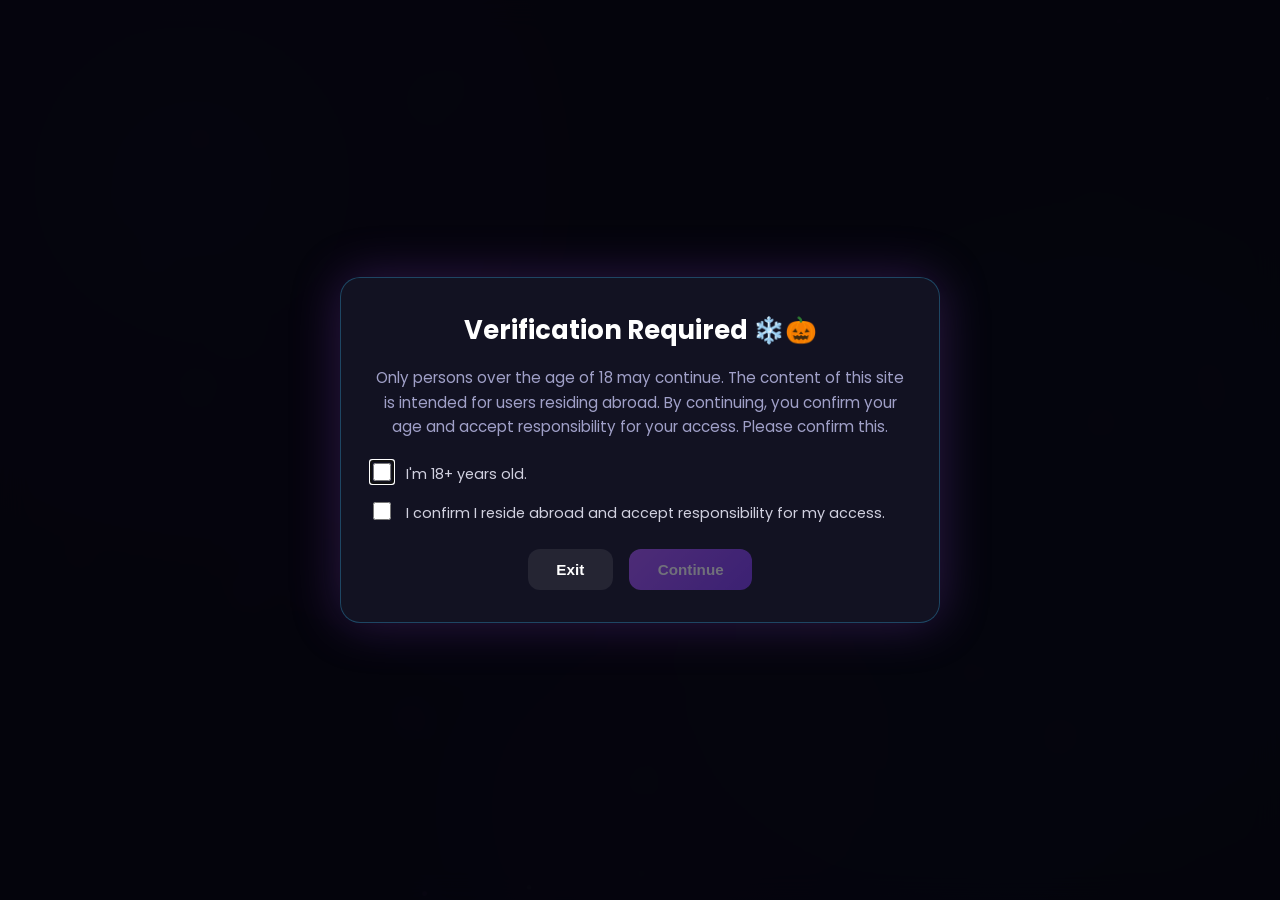
==== commit 0a197985: "Halloween + tél" ====
--- a/index.html
+++ b/index.html
@@ -45,7 +45,7 @@
       position: relative;
     }
 
-    /* --- CANVAS SNOW ANIMATION --- */
+    /* --- CANVAS SNOW & MAGIC PARTICLES --- */
     #snowCanvas {
       position: fixed;
       top: 0;
@@ -150,7 +150,6 @@
       align-items: center;
     }
 
-    /* Sound Toggle Button */
     .sound-toggle-btn {
       background: rgba(255, 255, 255, 0.05);
       border: 1px solid var(--card-border);
@@ -169,7 +168,7 @@
       border-color: var(--accent-purple);
     }
 
-    /* --- ALERT BANNER (LIVE TICKER) --- */
+    /* --- ALERT BANNER --- */
     .alert-ticker-container {
       background: linear-gradient(90deg, rgba(56, 189, 248, 0.15), rgba(168, 85, 247, 0.2), rgba(56, 189, 248, 0.15));
       border-bottom: 1px solid rgba(56, 189, 248, 0.3);
@@ -198,7 +197,7 @@
       flex-shrink: 0;
     }
 
-    /* --- HEADER & SECTIONS --- */
+    /* --- HEADER --- */
     header {
       text-align: center;
       padding: 2.5rem 1rem 1rem;
@@ -215,7 +214,7 @@
       filter: drop-shadow(0 0 20px rgba(56, 189, 248, 0.3));
     }
 
-    /* --- SEARCH, FILTERS & NAVIGATION BUTTONS --- */
+    /* --- CONTROLS & FILTERS --- */
     .controls-wrapper {
       display: flex;
       flex-direction: column;
@@ -324,6 +323,63 @@
       background: linear-gradient(135deg, var(--accent-purple), #7c3aed);
       color: #fff;
       box-shadow: 0 2px 10px rgba(168, 85, 247, 0.4);
+    }
+
+    /* --- LUCKY SPIN WIDGET (POINT 3) --- */
+    .lucky-widget {
+      max-width: 900px;
+      margin: 0 auto 3rem;
+      background: linear-gradient(135deg, rgba(168, 85, 247, 0.12), rgba(56, 189, 248, 0.12));
+      border: 1px solid rgba(168, 85, 247, 0.3);
+      border-radius: 24px;
+      padding: 1.8rem 2rem;
+      display: flex;
+      align-items: center;
+      justify-content: space-between;
+      gap: 1.5rem;
+      backdrop-filter: blur(12px);
+      box-shadow: 0 10px 30px rgba(0,0,0,0.4);
+      position: relative;
+      z-index: 2;
+    }
+    .lucky-info h3 {
+      font-size: 1.3rem;
+      color: #fff;
+      margin-bottom: 0.3rem;
+      display: flex;
+      align-items: center;
+      gap: 8px;
+    }
+    .lucky-info p {
+      color: var(--secondary-text);
+      font-size: 0.9rem;
+    }
+    .spin-btn {
+      background: linear-gradient(135deg, #facc15, #eab308);
+      color: #000;
+      border: none;
+      padding: 0.8rem 1.6rem;
+      border-radius: 14px;
+      font-weight: 700;
+      font-size: 0.9rem;
+      cursor: pointer;
+      transition: all 0.3s ease;
+      box-shadow: 0 4px 15px rgba(250, 204, 21, 0.4);
+      display: flex;
+      align-items: center;
+      gap: 8px;
+      white-space: nowrap;
+    }
+    .spin-btn:hover {
+      transform: translateY(-2px);
+      box-shadow: 0 6px 20px rgba(250, 204, 21, 0.6);
+    }
+
+    @media (max-width: 768px) {
+      .lucky-widget {
+        flex-direction: column;
+        text-align: center;
+      }
     }
 
     .section-title {
@@ -422,7 +478,6 @@
       gap: 2rem;
     }
 
-    /* COMPACT LIST VIEW STYLES */
     .casino-grid.list-view {
       display: flex;
       flex-direction: column;
@@ -448,9 +503,7 @@
       flex-direction: column;
       align-items: flex-start;
     }
-    .casino-grid.list-view .sub-brand {
-      margin-bottom: 0;
-    }
+    .casino-grid.list-view .sub-brand { margin-bottom: 0; }
     .casino-grid.list-view .card-features {
       margin-bottom: 0;
       display: flex;
@@ -479,9 +532,7 @@
         justify-items: center;
         text-align: center;
       }
-      .casino-grid.list-view .card-header-info {
-        align-items: center;
-      }
+      .casino-grid.list-view .card-header-info { align-items: center; }
     }
 
     .casino-card {
@@ -563,27 +614,12 @@
     }
     .promo-copy-box i { font-size: 0.75rem; }
 
-    /* GLOW & SHINE EFFECTS (EREDETI SZÍNEK MEGŐRVE!) */
-    .glow-shuffle {
-      position: relative;
-      overflow: hidden;
-    }
+    /* GLOW EFFECTS (EREDETI SZÍNEK MEGŐRVE!) */
+    .glow-shuffle { position: relative; overflow: hidden; }
     .glow-shuffle::before {
-      content: '';
-      position: absolute;
-      top: -50%;
-      left: -50%;
-      width: 200%;
-      height: 200%;
-      background: linear-gradient(
-        45deg,
-        transparent 45%,
-        rgba(250, 204, 21, 0.15) 50%,
-        transparent 55%
-      );
-      transform: rotate(30deg);
-      animation: shineSweep 4s infinite;
-      pointer-events: none;
+      content: ''; position: absolute; top: -50%; left: -50%; width: 200%; height: 200%;
+      background: linear-gradient(45deg, transparent 45%, rgba(250, 204, 21, 0.15) 50%, transparent 55%);
+      transform: rotate(30deg); animation: shineSweep 4s infinite; pointer-events: none;
     }
     @keyframes shineSweep {
       0% { transform: translateX(-100%) rotate(30deg); }
@@ -601,8 +637,6 @@
     .glow-duel:hover { border-color: rgba(30, 64, 175, 0.8); box-shadow: 0 15px 35px rgba(0,0,0,0.6), 0 0 30px rgba(30, 64, 175, 0.5); }
     .glow-wazamba:hover { border-color: rgba(34, 197, 94, 0.6); box-shadow: 0 15px 35px rgba(0,0,0,0.5), -10px 0 25px rgba(239, 68, 68, 0.3), 10px 0 25px rgba(34, 197, 94, 0.3); }
     .glow-sgcasino:hover { border-color: rgba(250, 204, 21, 0.7); box-shadow: 0 15px 35px rgba(0,0,0,0.6), 0 0 25px rgba(56, 189, 248, 0.3), 0 0 35px rgba(250, 204, 21, 0.25); }
-    
-    /* CS2.CASINO FEHÉR RAGYOGÁS HOVER KOR */
     .glow-cs2:hover { border-color: rgba(255, 255, 255, 0.8); box-shadow: 0 15px 35px rgba(0,0,0,0.5), 0 0 30px rgba(255, 255, 255, 0.4); }
 
     /* LOGO & HEADINGS */
@@ -719,9 +753,7 @@
       overflow: hidden;
       transition: border-color 0.25s ease;
     }
-    .faq-item:hover {
-      border-color: rgba(168, 85, 247, 0.4);
-    }
+    .faq-item:hover { border-color: rgba(168, 85, 247, 0.4); }
     .faq-question {
       width: 100%;
       padding: 1.2rem;
@@ -754,9 +786,7 @@
       max-height: 200px;
       padding: 0 1.2rem 1.2rem;
     }
-    .faq-item.active .faq-question i {
-      transform: rotate(180deg);
-    }
+    .faq-item.active .faq-question i { transform: rotate(180deg); }
 
     /* --- BACK TO TOP BUTTON --- */
     .back-to-top {
@@ -780,10 +810,7 @@
       transition: all 0.3s ease;
       z-index: 2000;
     }
-    .back-to-top.show {
-      opacity: 1;
-      visibility: visible;
-    }
+    .back-to-top.show { opacity: 1; visibility: visible; }
     .back-to-top:hover {
       transform: translateY(-4px);
       box-shadow: 0 6px 25px rgba(168, 85, 247, 0.8);
@@ -826,7 +853,6 @@
     }
     footer p { margin-bottom: 0.5rem; }
 
-    /* Responsive */
     @media (max-width: 768px) {
       .main-nav { padding: 0.8rem 1rem; }
       header h1 { font-size: 2.4rem; }
@@ -837,7 +863,7 @@
 </head>
 
 <body>
-  <!-- SNOW ANIMATION CANVAS -->
+  <!-- SNOW & MAGIC PARTICLES CANVAS -->
   <canvas id="snowCanvas"></canvas>
 
   <!-- GATE OVERLAY -->
@@ -874,7 +900,7 @@
       </button>
     </nav>
 
-    <!-- LIVE ALERT TICKER (COCOBET PROMO) -->
+    <!-- LIVE ALERT TICKER -->
     <div class="alert-ticker-container">
       <span class="alert-ticker-badge">🔥 EXCLUSIVE OFFER</span>
       <span>
@@ -915,6 +941,15 @@
         </div>
       </div>
 
+      <!-- LUCKY SPIN / DAILY BONUS WIDGET (POINT 3) -->
+      <div class="lucky-widget">
+        <div class="lucky-info">
+          <h3><i class="fa-solid fa-wand-magic-sparkles" style="color: var(--accent-gold);"></i> Daily Lucky Spin Tip</h3>
+          <p id="luckyTipText">Kattints a gombra, hogy megkapd a mai szerencsés kaszinó tippdet és bónusz üzenetedet!</p>
+        </div>
+        <button id="spinTipBtn" class="spin-btn"><i class="fa-solid fa-dice"></i> Napi Tipp Pörgetése</button>
+      </div>
+
       <!-- FEATURED HERO DEAL -->
       <div class="featured-hero-container">
         <div class="featured-card">
@@ -944,13 +979,12 @@
             <div class="card-header-info">
               <div class="card-rank-badge badge-gold">#1 TOP</div>
               <h3>SHUFFLE</h3>
-              <h4 class="sub-brand">Crypto Casino</h4>
+              <h4 class="sub-brand">Shuffle</h4>
             </div>
             <ul class="card-features">
               <li><i class="fa-solid fa-circle-check check-icon"></i> 100% welcome bonus first deposit up to 1k$</li>
               <li><i class="fa-solid fa-circle-check check-icon"></i> Crypto Deposits & Withdrawals</li>
               <li><i class="fa-solid fa-circle-check check-icon"></i> Weekly/Monthly Promotions, Rakeback, Cashback</li>
-              <li><i class="fa-solid fa-circle-check check-icon"></i> Sports betting</li>
               <li><i class="fa-solid fa-circle-check check-icon"></i> Instant Cashout</li>
               <li class="green-highlight"><i class="fa-solid fa-circle-check check-icon"></i> NO KYC</li>
             </ul>
@@ -965,7 +999,7 @@
             <div class="card-header-info">
               <div class="card-rank-badge">#2</div>
               <h3>1XBIT</h3>
-              <h4 class="sub-brand">Crypto Casino</h4>
+              <h4 class="sub-brand">1xBit</h4>
             </div>
             <ul class="card-features">
               <li>
@@ -980,55 +1014,6 @@
               <li class="green-highlight"><i class="fa-solid fa-circle-check check-icon"></i> NO KYC</li>
             </ul>
             <a href="https://refpa04636.pro/L?tag=d_4427689m_129584c_AL1VE1X&site=4427689&ad=129584&r=registration" target="_blank" class="play-button">PLAY NOW <i class="fa-solid fa-chevron-right"></i></a>
-          </div> 
-
-          <!-- CS2.CASINO (CASE BATTLES - FEHÉR RAGYOGÁSSAL) -->
-          <div class="casino-card glow-cs2" data-tags="nokyc crypto casebattle" data-name="cs2.casino">
-            <div class="card-logo-container">
-              <img src="images/cs2casinowhite.png" alt="CS2.Casino">
-            </div>
-            <div class="card-header-info">
-              <div class="card-rank-badge badge-new">CASE BATTLES</div>
-              <h3>CS2.CASINO</h3>
-              <h4 class="sub-brand">Case Battles & Casino</h4>
-            </div>
-            <ul class="card-features">
-              <li>
-                <i class="fa-solid fa-circle-check check-icon"></i> 
-                <span class="text-accent">Promocode</span>&nbsp;
-                <span class="promo-copy-box" onclick="copyCode(this, 'alive')">al1ve <i class="fa-regular fa-copy"></i></span>
-              </li>
-              <li><i class="fa-solid fa-circle-check check-icon"></i> Exciting Case Battles & Upgrades</li>
-              <li><i class="fa-solid fa-circle-check check-icon"></i> Unique new slots and originals</li>
-              <li><i class="fa-solid fa-circle-check check-icon"></i> Daily,Weekly,Monthly rakeback and cashback</li>
-              <li><i class="fa-solid fa-circle-check check-icon"></i> Instant Skin & Crypto Payouts</li>
-              <li><i class="fa-solid fa-circle-check check-icon"></i> Provably Fair Games</li>
-              <li class="green-highlight"><i class="fa-solid fa-circle-check check-icon"></i> NO KYC</li>
-            </ul>
-            <a href="https://cs2.casino/r/al1ve" target="_blank" class="play-button">PLAY NOW <i class="fa-solid fa-chevron-right"></i></a>
-          </div> 
-
-          <!-- WINOVO (CASE BATTLES & LEADERBOARD) -->
-          <div class="casino-card glow-1xbit" data-tags="nokyc crypto casebattle" data-name="winovo">
-            <div class="card-logo-container">
-              <img src="images/winovo.png" alt="Winovo">
-            </div>
-            <div class="card-header-info">
-              <div class="card-rank-badge badge-new">LEADERBOARD</div>
-              <h3>WINOVO</h3>
-              <h4 class="sub-brand">Case Battle & originals</h4>
-            </div>
-            <ul class="card-features">
-              <li>
-                <i class="fa-solid fa-circle-check check-icon"></i> 
-                <span class="text-accent">Promocode</span>&nbsp;
-                <span class="promo-copy-box" onclick="copyCode(this, 'alive')">alive <i class="fa-regular fa-copy"></i></span>
-              </li>
-              <li><i class="fa-solid fa-circle-check check-icon"></i> Crypto deposit / cashout</li>
-              <li><i class="fa-solid fa-circle-check check-icon"></i> Daily tips & Discord bonuses</li>
-              <li class="green-highlight"><i class="fa-solid fa-circle-check check-icon"></i> NO KYC</li>
-            </ul>
-            <a href="https://winovo.io/?ref=alive" target="_blank" class="play-button">PLAY NOW <i class="fa-solid fa-chevron-right"></i></a>
           </div>
 
           <!-- WINSPIRIT -->
@@ -1039,7 +1024,7 @@
             <div class="card-header-info">
               <div class="card-rank-badge badge-new">NEW</div>
               <h3>WinSpirit</h3>
-              <h4 class="sub-brand">Crypto & Card Casino</h4>
+              <h4 class="sub-brand">WinSpirit</h4>
             </div>
             <ul class="card-features">
               <li><i class="fa-solid fa-circle-check check-icon"></i> 100% Deposit Bonus + 100FS Sweet Bonanza</li>
@@ -1059,7 +1044,7 @@
             <div class="card-header-info">
               <div class="card-rank-badge badge-new">NEW</div>
               <h3>SpinBetter</h3>
-              <h4 class="sub-brand">Crypto & Card Casino</h4>
+              <h4 class="sub-brand">SpinBetter</h4>
             </div>
             <ul class="card-features">
               <li>
@@ -1083,7 +1068,7 @@
             <div class="card-header-info">
               <div class="card-rank-badge badge-new">NEW</div>
               <h3>Spinsy</h3>
-              <h4 class="sub-brand">Crypto & Card Casino</h4>
+              <h4 class="sub-brand">Spinsy</h4>
             </div>
             <ul class="card-features">
               <li><i class="fa-solid fa-circle-check check-icon"></i> Welcome Bonus: 250% + 150 FS</li>
@@ -1103,7 +1088,7 @@
             <div class="card-header-info">
               <div class="card-rank-badge badge-new">NEW</div>
               <h3>CocoBet</h3>
-              <h4 class="sub-brand">Crypto & Card Casino</h4>
+              <h4 class="sub-brand">CocoBet</h4>
             </div>
             <ul class="card-features">
               <li><i class="fa-solid fa-circle-check check-icon"></i> Welcome Bonus: 500 FS from 100$ Deposit</li>
@@ -1123,7 +1108,7 @@
             <div class="card-header-info">
               <div class="card-rank-badge badge-new">NEW</div>
               <h3>PariPesa</h3>
-              <h4 class="sub-brand">Crypto & Card Casino</h4>
+              <h4 class="sub-brand">PariPesa</h4>
             </div>
             <ul class="card-features">
               <li>
@@ -1133,7 +1118,6 @@
               </li>
               <li><i class="fa-solid fa-circle-check check-icon"></i> 1st deposit - 1500 EUR + 150 fs</li>
               <li><i class="fa-solid fa-circle-check check-icon"></i> Card (Revolut accepted) / Crypto</li>
-              <li><i class="fa-solid fa-circle-check check-icon"></i> Sports betting</li>
               <li><i class="fa-solid fa-circle-check check-icon"></i> Cashout Max 1 Day</li>
               <li class="red-highlight"><i class="fa-solid fa-circle-check check-icon"></i> Request KYC</li>
             </ul>
@@ -1148,7 +1132,7 @@
             <div class="card-header-info">
               <div class="card-rank-badge badge-new">NEW</div>
               <h3>PickWin</h3>
-              <h4 class="sub-brand">Crypto & Card Casino</h4>
+              <h4 class="sub-brand">PickWin</h4>
             </div>
             <ul class="card-features">
               <li>
@@ -1159,10 +1143,51 @@
               <li><i class="fa-solid fa-circle-check check-icon"></i> 200$ WAGERMENTES FREEBET</li>
               <li><i class="fa-solid fa-circle-check check-icon"></i> 200$ depóval 200 wanted FS (0.4 GBP)</li>
               <li><i class="fa-solid fa-circle-check check-icon"></i> 100% bónusz up to 500€</li>
-              <li><i class="fa-solid fa-circle-check check-icon"></i> Sports betting</li>
               <li class="red-highlight"><i class="fa-solid fa-circle-check check-icon"></i> Request KYC</li>
             </ul>
             <a href="https://pwpartners.cxclick.com/visit/?bta=35688&brand=pickwin" target="_blank" class="play-button">PLAY NOW <i class="fa-solid fa-chevron-right"></i></a>
+          </div>
+
+          <!-- WINOVO -->
+          <div class="casino-card glow-1xbit" data-tags="nokyc crypto casebattle" data-name="winovo">
+            <div class="card-logo-container">
+              <img src="images/winovo.png" alt="Winovo">
+            </div>
+            <div class="card-header-info">
+              <div class="card-rank-badge badge-new">LEADERBOARD</div>
+              <h3>WINOVO</h3>
+              <h4 class="sub-brand">Winovo Casino</h4>
+            </div>
+            <ul class="card-features">
+              <li>
+                <i class="fa-solid fa-circle-check check-icon"></i> 
+                <span class="text-accent">Promocode</span>&nbsp;
+                <span class="promo-copy-box" onclick="copyCode(this, 'alive')">alive <i class="fa-regular fa-copy"></i></span>
+              </li>
+              <li><i class="fa-solid fa-circle-check check-icon"></i> Crypto deposit / cashout</li>
+              <li><i class="fa-solid fa-circle-check check-icon"></i> Daily tips & Discord bonuses</li>
+              <li class="green-highlight"><i class="fa-solid fa-circle-check check-icon"></i> NO KYC</li>
+            </ul>
+            <a href="leaderboard.html" class="play-button">LEADERBOARD <i class="fa-solid fa-trophy"></i></a>
+          </div>
+
+          <!-- CS2.CASINO -->
+          <div class="casino-card glow-cs2" data-tags="nokyc crypto casebattle" data-name="cs2.casino">
+            <div class="card-logo-container">
+              <img src="images/cs2casinowhite.png" alt="CS2.Casino">
+            </div>
+            <div class="card-header-info">
+              <div class="card-rank-badge badge-new">CASE BATTLES</div>
+              <h3>CS2.CASINO</h3>
+              <h4 class="sub-brand">Case Battles & Casino</h4>
+            </div>
+            <ul class="card-features">
+              <li><i class="fa-solid fa-circle-check check-icon"></i> Exciting Case Battles & Upgrades</li>
+              <li><i class="fa-solid fa-circle-check check-icon"></i> Instant Skin & Crypto Payouts</li>
+              <li><i class="fa-solid fa-circle-check check-icon"></i> Provably Fair Games</li>
+              <li class="green-highlight"><i class="fa-solid fa-circle-check check-icon"></i> NO KYC</li>
+            </ul>
+            <a href="https://cs2.casino" target="_blank" class="play-button">PLAY NOW <i class="fa-solid fa-chevron-right"></i></a>
           </div>
 
         </div>
@@ -1181,7 +1206,7 @@
             <div class="card-header-info">
               <div class="card-rank-badge">TOP</div>
               <h3>Duel</h3>
-              <h4 class="sub-brand">Crypto Casino</h4>
+              <h4 class="sub-brand">Duel</h4>
             </div>
             <ul class="card-features">
               <li><i class="fa-solid fa-circle-check check-icon"></i> Only Crypto deposit or you can buy with card (crypto) </li>
@@ -1206,7 +1231,7 @@
             </div>
             <div class="card-header-info">
               <h3>WAZAMBA</h3>
-              <h4 class="sub-brand">Crypto & Card Casino</h4>
+              <h4 class="sub-brand">Wazamba</h4>
             </div>
             <ul class="card-features">
               <li><i class="fa-solid fa-circle-check check-icon"></i> 100% Deposit Bonus-500</li>
@@ -1225,7 +1250,7 @@
             </div>
             <div class="card-header-info">
               <h3>SG CASINO</h3>
-              <h4 class="sub-brand">Crypto & Card Casino</h4>
+              <h4 class="sub-brand">Sg Casino</h4>
             </div>
             <ul class="card-features">
               <li><i class="fa-solid fa-circle-check check-icon"></i> 100% Deposit Bonus-500</li>
@@ -1298,7 +1323,7 @@
   </div>
 
   <script>
-    /* SNOW ANIMATION SYSTEM */
+    /* SNOW & MAGIC PARTICLES SYSTEM */
     (function initSnow() {
       const canvas = document.getElementById('snowCanvas');
       if (!canvas) return;
@@ -1306,39 +1331,39 @@
       let width = (canvas.width = window.innerWidth);
       let height = (canvas.height = window.innerHeight);
 
-      const flakes = Array.from({ length: 45 }).map(() => ({
+      // Snowflakes + Glowing Magic Sparks mix
+      const particles = Array.from({ length: 60 }).map(() => ({
         x: Math.random() * width,
         y: Math.random() * height,
         r: Math.random() * 2.5 + 1,
-        d: Math.random() * 1 + 0.5,
-        o: Math.random() * 0.5 + 0.3
+        d: Math.random() * 1 + 0.4,
+        color: Math.random() > 0.7 ? (Math.random() > 0.5 ? 'rgba(168, 85, 247, 0.8)' : 'rgba(250, 204, 21, 0.8)') : 'rgba(255, 255, 255, 0.7)'
       }));
 
-      function drawFlakes() {
+      function drawParticles() {
         ctx.clearRect(0, 0, width, height);
-        ctx.fillStyle = 'rgba(255, 255, 255, 0.7)';
-        ctx.beginPath();
-        for (let f of flakes) {
-          ctx.moveTo(f.x, f.y);
-          ctx.arc(f.x, f.y, f.r, 0, Math.PI * 2, true);
+        for (let p of particles) {
+          ctx.fillStyle = p.color;
+          ctx.beginPath();
+          ctx.arc(p.x, p.y, p.r, 0, Math.PI * 2, true);
+          ctx.fill();
         }
-        ctx.fill();
-        moveFlakes();
+        moveParticles();
       }
 
-      function moveFlakes() {
-        for (let f of flakes) {
-          f.y += f.d;
-          f.x += Math.sin(f.y * 0.01) * 0.5;
-          if (f.y > height) {
-            f.y = -10;
-            f.x = Math.random() * width;
+      function moveParticles() {
+        for (let p of particles) {
+          p.y += p.d;
+          p.x += Math.sin(p.y * 0.01) * 0.5;
+          if (p.y > height) {
+            p.y = -10;
+            p.x = Math.random() * width;
           }
         }
       }
 
       function animate() {
-        drawFlakes();
+        drawParticles();
         requestAnimationFrame(animate);
       }
 
@@ -1394,6 +1419,8 @@
       const btnGrid = document.getElementById('viewGrid');
       const btnList = document.getElementById('viewList');
       const soundBtn = document.getElementById('soundToggle');
+      const spinTipBtn = document.getElementById('spinTipBtn');
+      const luckyTipText = document.getElementById('luckyTipText');
 
       let currentFilter = 'all';
 
@@ -1401,6 +1428,7 @@
       if(soundBtn) {
         soundBtn.addEventListener('click', () => {
           soundEnabled = !soundEnabled;
+          playTone(600, 'sine', 0.1);
           soundBtn.innerHTML = soundEnabled ? '<i class="fa-solid fa-volume-high"></i> Sound: ON' : '<i class="fa-solid fa-volume-xmark"></i> Sound: OFF';
         });
       }
@@ -1412,20 +1440,47 @@
         });
       });
 
-      /* View Toggle Logic */
+      /* Lucky Spin / Daily Tip Generator Logic */
+      const luckyTips = [
+        "🍀 Mai tipp: Nézd meg a Shuffle No-KYC bónuszait a maximális gyorsaságért!",
+        "👻 Szellem-szerencse: A CocoBet 50% cashback ajánlata ma különösen kedvező!",
+        "❄️ Jeges tipp: Próbáld ki a CS2.Casino Case Battle funkcióját egy barátoddal!",
+        "🎃 Halloweeni mágia: Pörgess meg egy új slotot a WinSpirit-en mai ajándék pörgetésekkel!",
+        "⚡ Villámgyors tipp: Használd a Crypto befizetést a leggyorsabb kifizetéshez!"
+      ];
+
+      if(spinTipBtn) {
+        spinTipBtn.addEventListener('click', () => {
+          playTone(900, 'square', 0.2);
+          spinTipBtn.disabled = true;
+          spinTipBtn.innerHTML = '<i class="fa-solid fa-spinner fa-spin"></i> Pörgetés...';
+          
+          setTimeout(() => {
+            const randomTip = luckyTips[Math.floor(Math.random() * luckyTips.length)];
+            luckyTipText.innerHTML = `<strong>Eredmény:</strong> ${randomTip}`;
+            spinTipBtn.disabled = false;
+            spinTipBtn.innerHTML = '<i class="fa-solid fa-dice"></i> Újra Pörgetés';
+            playTone(1200, 'triangle', 0.25);
+          }, 800);
+        });
+      }
+
+      /* View Toggle Logic with sound */
       btnGrid.addEventListener('click', () => {
+        playTone(500, 'sine', 0.08);
         btnGrid.classList.add('active');
         btnList.classList.remove('active');
         document.querySelectorAll('.casino-grid').forEach(g => g.classList.remove('list-view'));
       });
 
       btnList.addEventListener('click', () => {
+        playTone(500, 'sine', 0.08);
         btnList.classList.add('active');
         btnGrid.classList.remove('active');
         document.querySelectorAll('.casino-grid').forEach(g => g.classList.add('list-view'));
       });
 
-      /* Filter Logic */
+      /* Filter Logic with sound */
       function applyFilters() {
         const query = searchInput.value.toLowerCase().trim();
 
@@ -1448,6 +1503,7 @@
 
       filterBtns.forEach(btn => {
         btn.addEventListener('click', () => {
+          playTone(650, 'sine', 0.08);
           filterBtns.forEach(b => b.classList.remove('active'));
           btn.classList.add('active');
           currentFilter = btn.getAttribute('data-filter');
@@ -1459,6 +1515,7 @@
       const faqQuestions = document.querySelectorAll('.faq-question');
       faqQuestions.forEach(q => {
         q.addEventListener('click', () => {
+          playTone(450, 'sine', 0.06);
           const item = q.parentElement;
           item.classList.toggle('active');
         });
@@ -1475,6 +1532,7 @@
       });
 
       backToTopBtn.addEventListener('click', () => {
+        playTone(700, 'sine', 0.1);
         window.scrollTo({ top: 0, behavior: 'smooth' });
       });
     });
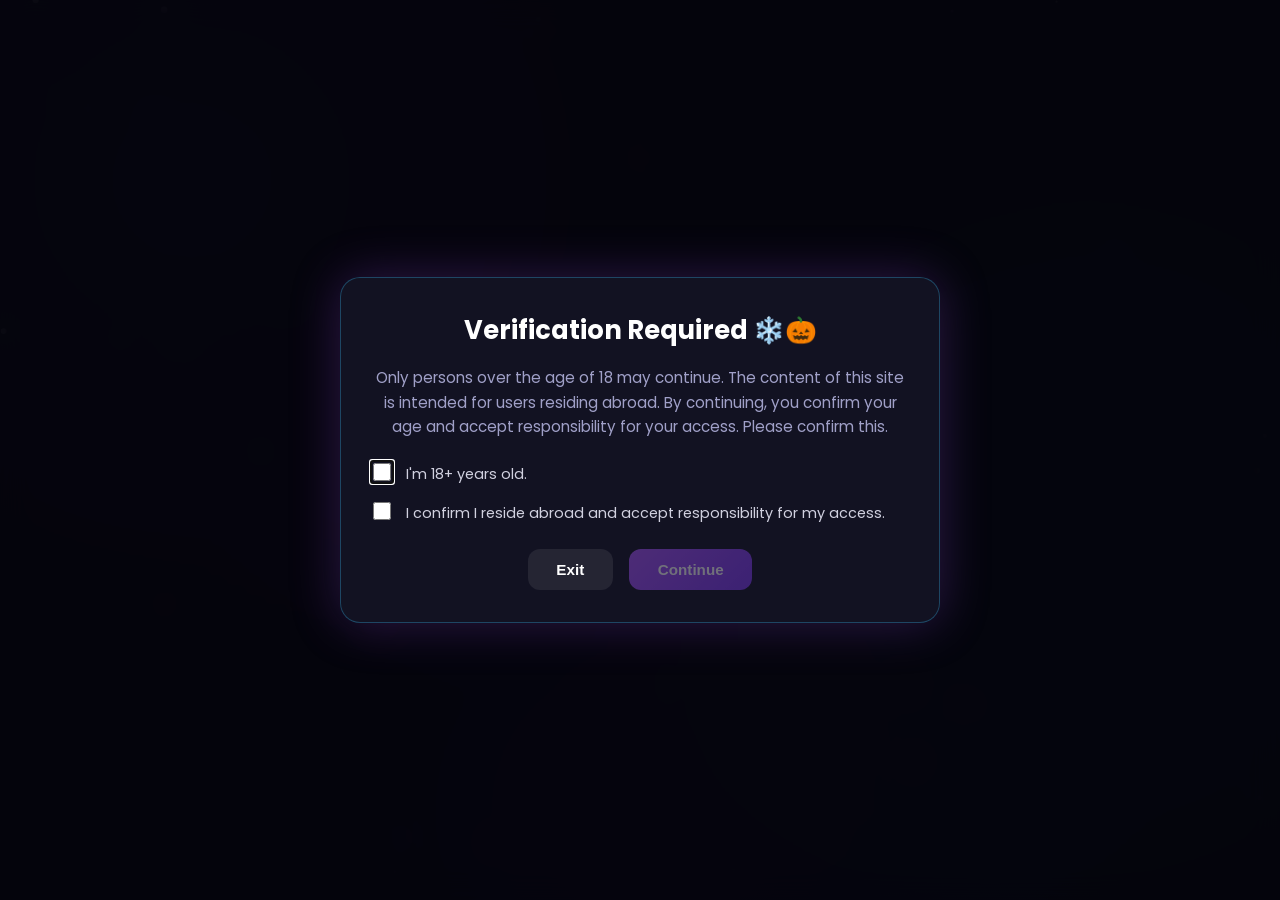
==== commit e8969ec7: "Téliesités" ====
--- a/index.html
+++ b/index.html
@@ -31,6 +31,12 @@
       padding: 0;
     }
 
+    /* Egyedi görgetősáv */
+    ::-webkit-scrollbar { width: 8px; }
+    ::-webkit-scrollbar-track { background: var(--bg-dark); }
+    ::-webkit-scrollbar-thumb { background: rgba(168, 85, 247, 0.4); border-radius: 4px; }
+    ::-webkit-scrollbar-thumb:hover { background: var(--accent-purple); }
+
     body {
       font-family: 'Poppins', sans-serif;
       background-color: var(--bg-dark);
@@ -208,10 +214,17 @@
       font-size: 3.4rem;
       font-weight: 800;
       background: linear-gradient(135deg, #ffffff 20%, #38bdf8 50%, var(--accent-purple) 80%);
+      background-size: 200% auto;
       -webkit-background-clip: text;
       -webkit-text-fill-color: transparent;
+      animation: gradientShift 6s ease infinite;
       letter-spacing: -1px;
       filter: drop-shadow(0 0 20px rgba(56, 189, 248, 0.3));
+    }
+    @keyframes gradientShift {
+      0% { background-position: 0% 50%; }
+      50% { background-position: 100% 50%; }
+      100% { background-position: 0% 50%; }
     }
 
     /* --- CONTROLS & FILTERS --- */
@@ -323,63 +336,6 @@
       background: linear-gradient(135deg, var(--accent-purple), #7c3aed);
       color: #fff;
       box-shadow: 0 2px 10px rgba(168, 85, 247, 0.4);
-    }
-
-    /* --- LUCKY SPIN WIDGET (POINT 3) --- */
-    .lucky-widget {
-      max-width: 900px;
-      margin: 0 auto 3rem;
-      background: linear-gradient(135deg, rgba(168, 85, 247, 0.12), rgba(56, 189, 248, 0.12));
-      border: 1px solid rgba(168, 85, 247, 0.3);
-      border-radius: 24px;
-      padding: 1.8rem 2rem;
-      display: flex;
-      align-items: center;
-      justify-content: space-between;
-      gap: 1.5rem;
-      backdrop-filter: blur(12px);
-      box-shadow: 0 10px 30px rgba(0,0,0,0.4);
-      position: relative;
-      z-index: 2;
-    }
-    .lucky-info h3 {
-      font-size: 1.3rem;
-      color: #fff;
-      margin-bottom: 0.3rem;
-      display: flex;
-      align-items: center;
-      gap: 8px;
-    }
-    .lucky-info p {
-      color: var(--secondary-text);
-      font-size: 0.9rem;
-    }
-    .spin-btn {
-      background: linear-gradient(135deg, #facc15, #eab308);
-      color: #000;
-      border: none;
-      padding: 0.8rem 1.6rem;
-      border-radius: 14px;
-      font-weight: 700;
-      font-size: 0.9rem;
-      cursor: pointer;
-      transition: all 0.3s ease;
-      box-shadow: 0 4px 15px rgba(250, 204, 21, 0.4);
-      display: flex;
-      align-items: center;
-      gap: 8px;
-      white-space: nowrap;
-    }
-    .spin-btn:hover {
-      transform: translateY(-2px);
-      box-shadow: 0 6px 20px rgba(250, 204, 21, 0.6);
-    }
-
-    @media (max-width: 768px) {
-      .lucky-widget {
-        flex-direction: column;
-        text-align: center;
-      }
     }
 
     .section-title {
@@ -941,15 +897,6 @@
         </div>
       </div>
 
-      <!-- LUCKY SPIN / DAILY BONUS WIDGET (POINT 3) -->
-      <div class="lucky-widget">
-        <div class="lucky-info">
-          <h3><i class="fa-solid fa-wand-magic-sparkles" style="color: var(--accent-gold);"></i> Daily Lucky Spin Tip</h3>
-          <p id="luckyTipText">Kattints a gombra, hogy megkapd a mai szerencsés kaszinó tippdet és bónusz üzenetedet!</p>
-        </div>
-        <button id="spinTipBtn" class="spin-btn"><i class="fa-solid fa-dice"></i> Napi Tipp Pörgetése</button>
-      </div>
-
       <!-- FEATURED HERO DEAL -->
       <div class="featured-hero-container">
         <div class="featured-card">
@@ -1331,7 +1278,6 @@
       let width = (canvas.width = window.innerWidth);
       let height = (canvas.height = window.innerHeight);
 
-      // Snowflakes + Glowing Magic Sparks mix
       const particles = Array.from({ length: 60 }).map(() => ({
         x: Math.random() * width,
         y: Math.random() * height,
@@ -1419,12 +1365,9 @@
       const btnGrid = document.getElementById('viewGrid');
       const btnList = document.getElementById('viewList');
       const soundBtn = document.getElementById('soundToggle');
-      const spinTipBtn = document.getElementById('spinTipBtn');
-      const luckyTipText = document.getElementById('luckyTipText');
 
       let currentFilter = 'all';
 
-      /* Sound Toggle Logic */
       if(soundBtn) {
         soundBtn.addEventListener('click', () => {
           soundEnabled = !soundEnabled;
@@ -1433,39 +1376,12 @@
         });
       }
 
-      /* Hover sound on cards */
       cards.forEach(card => {
         card.addEventListener('mouseenter', () => {
           playTone(400, 'sine', 0.05);
         });
       });
 
-      /* Lucky Spin / Daily Tip Generator Logic */
-      const luckyTips = [
-        "🍀 Mai tipp: Nézd meg a Shuffle No-KYC bónuszait a maximális gyorsaságért!",
-        "👻 Szellem-szerencse: A CocoBet 50% cashback ajánlata ma különösen kedvező!",
-        "❄️ Jeges tipp: Próbáld ki a CS2.Casino Case Battle funkcióját egy barátoddal!",
-        "🎃 Halloweeni mágia: Pörgess meg egy új slotot a WinSpirit-en mai ajándék pörgetésekkel!",
-        "⚡ Villámgyors tipp: Használd a Crypto befizetést a leggyorsabb kifizetéshez!"
-      ];
-
-      if(spinTipBtn) {
-        spinTipBtn.addEventListener('click', () => {
-          playTone(900, 'square', 0.2);
-          spinTipBtn.disabled = true;
-          spinTipBtn.innerHTML = '<i class="fa-solid fa-spinner fa-spin"></i> Pörgetés...';
-          
-          setTimeout(() => {
-            const randomTip = luckyTips[Math.floor(Math.random() * luckyTips.length)];
-            luckyTipText.innerHTML = `<strong>Eredmény:</strong> ${randomTip}`;
-            spinTipBtn.disabled = false;
-            spinTipBtn.innerHTML = '<i class="fa-solid fa-dice"></i> Újra Pörgetés';
-            playTone(1200, 'triangle', 0.25);
-          }, 800);
-        });
-      }
-
-      /* View Toggle Logic with sound */
       btnGrid.addEventListener('click', () => {
         playTone(500, 'sine', 0.08);
         btnGrid.classList.add('active');
@@ -1480,7 +1396,6 @@
         document.querySelectorAll('.casino-grid').forEach(g => g.classList.add('list-view'));
       });
 
-      /* Filter Logic with sound */
       function applyFilters() {
         const query = searchInput.value.toLowerCase().trim();
 
@@ -1511,7 +1426,6 @@
         });
       });
 
-      /* FAQ ACCORDION LOGIC */
       const faqQuestions = document.querySelectorAll('.faq-question');
       faqQuestions.forEach(q => {
         q.addEventListener('click', () => {
@@ -1521,7 +1435,6 @@
         });
       });
 
-      /* BACK TO TOP BUTTON LOGIC */
       const backToTopBtn = document.getElementById('backToTop');
       window.addEventListener('scroll', () => {
         if (window.scrollY > 300) {
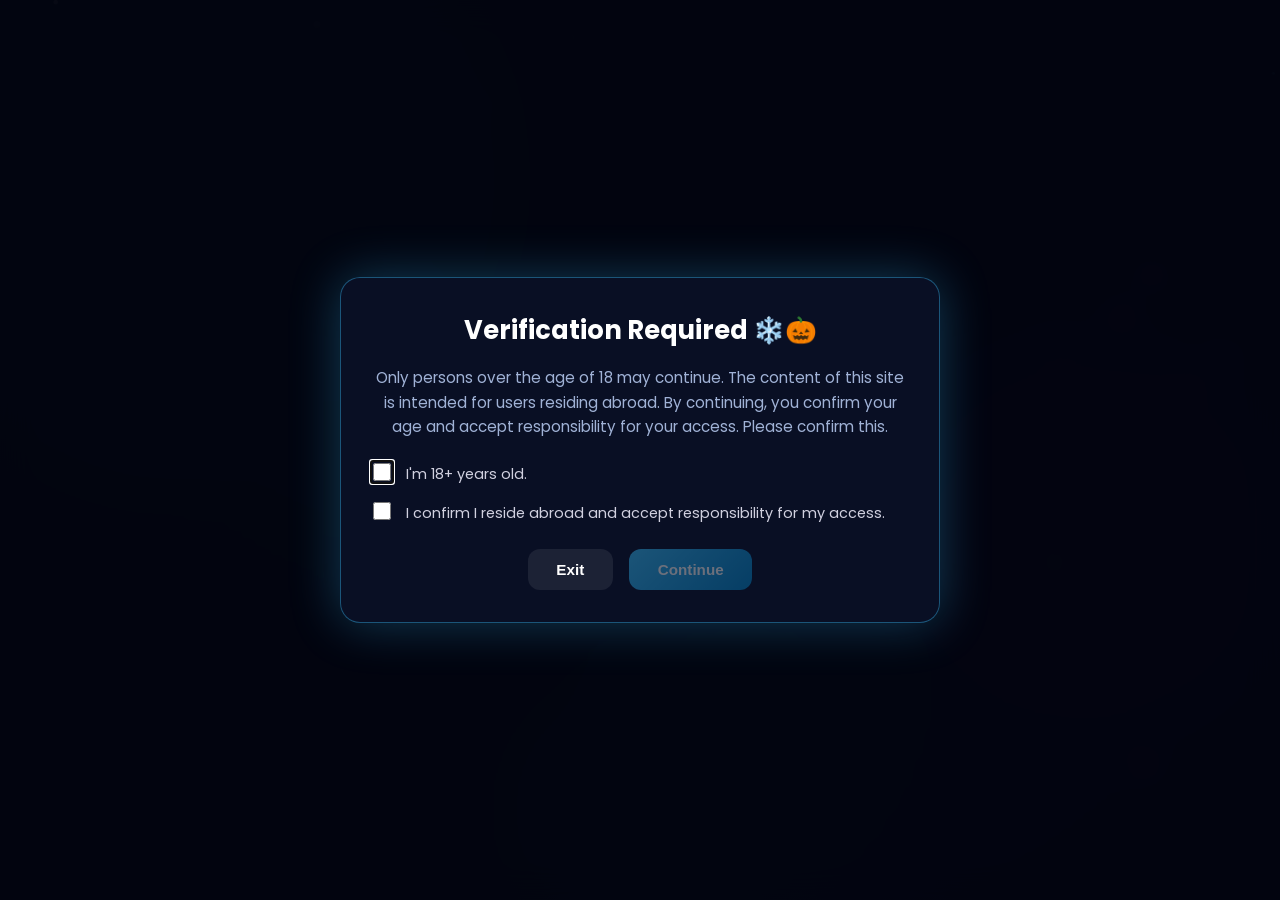
==== commit 2e98516c: "Téli design" ====
--- a/index.html
+++ b/index.html
@@ -12,13 +12,14 @@
   
   <style>
     :root {
-      --bg-dark: #070712;
-      --card-bg: rgba(15, 15, 30, 0.75);
-      --card-border: rgba(168, 85, 247, 0.2);
+      --bg-dark: #050714;
+      --card-bg: rgba(12, 16, 36, 0.78);
+      --card-border: rgba(56, 189, 248, 0.25);
       --primary-text: #ffffff;
-      --secondary-text: #a0a0c8;
+      --secondary-text: #a0b2d6;
       --accent-purple: #a855f7;
       --accent-ice: #38bdf8;
+      --accent-frost: #e0f2fe;
       --accent-green: #22c55e;
       --accent-red: #ef4444;
       --accent-cyan: #06b6d4;
@@ -31,19 +32,22 @@
       padding: 0;
     }
 
-    /* Egyedi görgetősáv */
+    /* Egyedi Fagyos Görgetősáv */
     ::-webkit-scrollbar { width: 8px; }
     ::-webkit-scrollbar-track { background: var(--bg-dark); }
-    ::-webkit-scrollbar-thumb { background: rgba(168, 85, 247, 0.4); border-radius: 4px; }
-    ::-webkit-scrollbar-thumb:hover { background: var(--accent-purple); }
+    ::-webkit-scrollbar-thumb { 
+      background: linear-gradient(180deg, var(--accent-ice), var(--accent-purple)); 
+      border-radius: 4px; 
+    }
+    ::-webkit-scrollbar-thumb:hover { background: #7dd3fc; }
 
     body {
       font-family: 'Poppins', sans-serif;
       background-color: var(--bg-dark);
       background-image: 
-        radial-gradient(circle at 15% 20%, rgba(168, 85, 247, 0.15) 0%, transparent 45%),
-        radial-gradient(circle at 85% 60%, rgba(56, 189, 248, 0.12) 0%, transparent 45%),
-        radial-gradient(circle at 50% 90%, rgba(124, 58, 237, 0.1) 0%, transparent 50%);
+        radial-gradient(circle at 15% 20%, rgba(56, 189, 248, 0.15) 0%, transparent 45%),
+        radial-gradient(circle at 85% 60%, rgba(168, 85, 247, 0.12) 0%, transparent 45%),
+        radial-gradient(circle at 50% 90%, rgba(14, 165, 233, 0.1) 0%, transparent 50%);
       background-attachment: fixed;
       color: var(--primary-text);
       line-height: 1.6;
@@ -68,18 +72,18 @@
       inset: 0;
       display: grid;
       place-items: center;
-      background: rgba(5, 5, 12, 0.94);
-      backdrop-filter: blur(14px);
+      background: rgba(3, 5, 15, 0.95);
+      backdrop-filter: blur(16px);
       z-index: 3000;
     }
     .gate-hidden { display: none !important; }
     .gate-dialog {
       width: min(600px, 92vw);
-      background: rgba(19, 19, 36, 0.95);
-      border: 1px solid rgba(56, 189, 248, 0.3);
+      background: rgba(10, 16, 38, 0.95);
+      border: 1px solid rgba(56, 189, 248, 0.4);
       border-radius: 20px;
       padding: 2rem;
-      box-shadow: 0 0 50px rgba(168, 85, 247, 0.25);
+      box-shadow: 0 0 50px rgba(56, 189, 248, 0.3);
     }
     .gate-dialog h2 {
       font-size: 1.6rem;
@@ -108,7 +112,7 @@
       color: #d1d1e0;
     }
     .gate-row input[type="checkbox"] {
-      accent-color: var(--accent-purple);
+      accent-color: var(--accent-ice);
       width: 18px;
       height: 18px;
       cursor: pointer;
@@ -130,14 +134,14 @@
     .gbtn-secondary { background: rgba(255, 255, 255, 0.08); color: #fff; }
     .gbtn-secondary:hover { background: rgba(255, 255, 255, 0.15); }
     .gbtn-primary {
-      background: linear-gradient(135deg, var(--accent-purple), #7c3aed);
+      background: linear-gradient(135deg, var(--accent-ice), #0284c7);
       color: #fff;
-      box-shadow: 0 4px 20px rgba(168, 85, 247, 0.4);
+      box-shadow: 0 4px 20px rgba(56, 189, 248, 0.4);
     }
     .gbtn-primary:disabled { opacity: 0.4; cursor: not-allowed; box-shadow: none; }
     .gbtn-primary:not(:disabled):hover {
       transform: translateY(-2px);
-      box-shadow: 0 6px 25px rgba(168, 85, 247, 0.6);
+      box-shadow: 0 6px 25px rgba(56, 189, 248, 0.6);
     }
 
     .app-hidden { display: none !important; }
@@ -147,7 +151,7 @@
       position: sticky;
       top: 0;
       z-index: 1000;
-      background: rgba(10, 10, 20, 0.85);
+      background: rgba(8, 12, 28, 0.85);
       backdrop-filter: blur(16px);
       border-bottom: 1px solid var(--card-border);
       padding: 0.8rem 2rem;
@@ -171,13 +175,13 @@
     }
     .sound-toggle-btn:hover {
       color: #fff;
-      border-color: var(--accent-purple);
+      border-color: var(--accent-ice);
     }
 
     /* --- ALERT BANNER --- */
     .alert-ticker-container {
-      background: linear-gradient(90deg, rgba(56, 189, 248, 0.15), rgba(168, 85, 247, 0.2), rgba(56, 189, 248, 0.15));
-      border-bottom: 1px solid rgba(56, 189, 248, 0.3);
+      background: linear-gradient(90deg, rgba(56, 189, 248, 0.2), rgba(168, 85, 247, 0.25), rgba(56, 189, 248, 0.2));
+      border-bottom: 1px solid rgba(56, 189, 248, 0.4);
       padding: 0.6rem 1rem;
       text-align: center;
       font-size: 0.85rem;
@@ -213,13 +217,13 @@
     header h1 {
       font-size: 3.4rem;
       font-weight: 800;
-      background: linear-gradient(135deg, #ffffff 20%, #38bdf8 50%, var(--accent-purple) 80%);
+      background: linear-gradient(135deg, #ffffff 20%, #7dd3fc 50%, var(--accent-purple) 80%);
       background-size: 200% auto;
       -webkit-background-clip: text;
       -webkit-text-fill-color: transparent;
       animation: gradientShift 6s ease infinite;
       letter-spacing: -1px;
-      filter: drop-shadow(0 0 20px rgba(56, 189, 248, 0.3));
+      filter: drop-shadow(0 0 25px rgba(56, 189, 248, 0.4));
     }
     @keyframes gradientShift {
       0% { background-position: 0% 50%; }
@@ -301,15 +305,15 @@
     }
     .filter-btn:hover, .nav-link-btn:hover {
       color: #fff;
-      border-color: rgba(56, 189, 248, 0.5);
-      background: rgba(56, 189, 248, 0.12);
+      border-color: rgba(56, 189, 248, 0.6);
+      background: rgba(56, 189, 248, 0.15);
       transform: translateY(-2px);
     }
     .filter-btn.active {
-      background: linear-gradient(135deg, var(--accent-purple), #7c3aed);
+      background: linear-gradient(135deg, var(--accent-ice), #0284c7);
       color: #fff;
       border-color: transparent;
-      box-shadow: 0 4px 18px rgba(168, 85, 247, 0.45);
+      box-shadow: 0 4px 18px rgba(56, 189, 248, 0.45);
     }
 
     .view-toggle {
@@ -333,9 +337,9 @@
       gap: 5px;
     }
     .view-btn.active {
-      background: linear-gradient(135deg, var(--accent-purple), #7c3aed);
+      background: linear-gradient(135deg, var(--accent-ice), #0284c7);
       color: #fff;
-      box-shadow: 0 2px 10px rgba(168, 85, 247, 0.4);
+      box-shadow: 0 2px 10px rgba(56, 189, 248, 0.4);
     }
 
     .section-title {
@@ -366,11 +370,11 @@
     .section-divider {
       border: 0;
       height: 1px;
-      background: linear-gradient(90deg, transparent, rgba(255,255,255,0.1), transparent);
+      background: linear-gradient(90deg, transparent, rgba(56, 189, 248, 0.2), transparent);
       margin: 4rem 0;
     }
 
-    /* --- FEATURED HERO CARD --- */
+    /* --- FEATURED HERO CARD (JÉGCSAPOSSAL) --- */
     .featured-hero-container {
       margin-bottom: 3.5rem;
       display: flex;
@@ -381,18 +385,31 @@
     .featured-card {
       width: 100%;
       max-width: 900px;
-      background: linear-gradient(135deg, rgba(25, 20, 50, 0.85), rgba(15, 20, 35, 0.85));
-      border: 1px solid rgba(250, 204, 21, 0.45);
+      background: linear-gradient(135deg, rgba(16, 24, 52, 0.85), rgba(10, 16, 32, 0.85));
+      border: 1px solid rgba(250, 204, 21, 0.5);
       border-radius: 28px;
-      padding: 2rem;
+      padding: 2.2rem 2rem 2rem;
       display: flex;
       gap: 2rem;
       align-items: center;
-      box-shadow: 0 15px 40px rgba(0,0,0,0.5), 0 0 35px rgba(250, 204, 21, 0.2);
+      box-shadow: 0 15px 40px rgba(0,0,0,0.6), inset 0 0 20px rgba(56, 189, 248, 0.15);
       position: relative;
       overflow: hidden;
       backdrop-filter: blur(12px);
     }
+
+    /* JÉGCSAP OVERLAY SVG */
+    .icicle-overlay {
+      position: absolute;
+      top: 0;
+      left: 0;
+      width: 100%;
+      height: 20px;
+      pointer-events: none;
+      z-index: 10;
+      opacity: 0.85;
+    }
+
     .featured-badge {
       position: absolute;
       top: 0;
@@ -406,6 +423,7 @@
       letter-spacing: 1px;
       text-transform: uppercase;
       box-shadow: 0 2px 10px rgba(234, 179, 8, 0.4);
+      z-index: 11;
     }
     .featured-content { flex: 1; }
     .featured-content h3 { font-size: 1.8rem; color: #fff; margin-bottom: 0.2rem; }
@@ -414,11 +432,11 @@
       .featured-card {
         flex-direction: column;
         text-align: center;
-        padding: 2.5rem 1.5rem 1.5rem;
+        padding: 2.8rem 1.5rem 1.5rem;
       }
     }
 
-    /* --- GRID & CARDS --- */
+    /* --- GRID & CARDS (FAGYOS DÍSZÍTÉSSELE) --- */
     main {
       max-width: 1280px;
       margin: 0 auto;
@@ -498,13 +516,14 @@
       backdrop-filter: blur(14px);
       border: 1px solid var(--card-border);
       border-radius: 24px;
-      padding: 2rem 1.5rem 1.5rem;
+      padding: 2.2rem 1.5rem 1.5rem;
       display: flex;
       flex-direction: column;
       align-items: center;
       transition: transform 0.35s cubic-bezier(0.175, 0.885, 0.32, 1.275), box-shadow 0.35s ease, border-color 0.35s ease, opacity 0.3s ease;
-      box-shadow: 0 10px 30px rgba(0, 0, 0, 0.4);
+      box-shadow: 0 10px 30px rgba(0, 0, 0, 0.5), inset 0 0 15px rgba(56, 189, 248, 0.08);
       animation: fadeIn 0.5s ease forwards;
+      overflow: hidden;
     }
 
     .casino-card.hide { display: none !important; }
@@ -514,7 +533,11 @@
       to { opacity: 1; transform: translateY(0); }
     }
 
-    .casino-card:hover { transform: translateY(-8px); }
+    .casino-card:hover { 
+      transform: translateY(-8px); 
+      border-color: rgba(56, 189, 248, 0.6);
+      box-shadow: 0 15px 35px rgba(0,0,0,0.6), 0 0 25px rgba(56, 189, 248, 0.25);
+    }
 
     /* BADGES */
     .card-rank-badge {
@@ -529,6 +552,7 @@
       border-radius: 10px;
       box-shadow: 0 4px 12px rgba(124, 58, 237, 0.4);
       animation: badgePulse 2.5s infinite;
+      z-index: 11;
     }
 
     .card-rank-badge.badge-gold {
@@ -570,7 +594,7 @@
     }
     .promo-copy-box i { font-size: 0.75rem; }
 
-    /* GLOW EFFECTS (EREDETI SZÍNEK MEGŐRVE!) */
+    /* GLOW EFFECTS */
     .glow-shuffle { position: relative; overflow: hidden; }
     .glow-shuffle::before {
       content: ''; position: absolute; top: -50%; left: -50%; width: 200%; height: 200%;
@@ -599,7 +623,7 @@
     .card-logo-container {
       width: 100px;
       height: 80px;
-      margin-top: 1rem;
+      margin-top: 0.8rem;
       margin-bottom: 0.5rem;
       display: flex;
       align-items: center;
@@ -648,7 +672,7 @@
       line-height: 1.4;
     }
     .check-icon {
-      color: var(--accent-purple);
+      color: var(--accent-ice);
       font-size: 0.9rem;
       margin-top: 3px;
       flex-shrink: 0;
@@ -662,7 +686,7 @@
     .play-button {
       width: 100%;
       padding: 0.9rem;
-      background: linear-gradient(135deg, var(--accent-purple), #6d28d9);
+      background: linear-gradient(135deg, var(--accent-ice), #0284c7);
       color: #fff;
       text-decoration: none;
       font-weight: 700;
@@ -673,15 +697,15 @@
       justify-content: center;
       gap: 8px;
       transition: all 0.3s ease;
-      box-shadow: 0 4px 15px rgba(168, 85, 247, 0.3);
+      box-shadow: 0 4px 15px rgba(56, 189, 248, 0.3);
       text-transform: uppercase;
       font-size: 0.9rem;
       letter-spacing: 0.5px;
     }
     .play-button i { transition: transform 0.2s ease; }
     .play-button:hover {
-      background: linear-gradient(135deg, #c084fc, var(--accent-purple));
-      box-shadow: 0 6px 20px rgba(168, 85, 247, 0.6);
+      background: linear-gradient(135deg, #7dd3fc, var(--accent-ice));
+      box-shadow: 0 6px 20px rgba(56, 189, 248, 0.6);
       transform: translateY(-2px);
     }
     .play-button:hover i { transform: translateX(4px); }
@@ -709,7 +733,7 @@
       overflow: hidden;
       transition: border-color 0.25s ease;
     }
-    .faq-item:hover { border-color: rgba(168, 85, 247, 0.4); }
+    .faq-item:hover { border-color: rgba(56, 189, 248, 0.5); }
     .faq-question {
       width: 100%;
       padding: 1.2rem;
@@ -726,7 +750,7 @@
       align-items: center;
     }
     .faq-question i {
-      color: var(--accent-purple);
+      color: var(--accent-ice);
       transition: transform 0.3s ease;
     }
     .faq-answer {
@@ -752,7 +776,7 @@
       width: 48px;
       height: 48px;
       border-radius: 50%;
-      background: linear-gradient(135deg, var(--accent-purple), #6d28d9);
+      background: linear-gradient(135deg, var(--accent-ice), #0284c7);
       color: #fff;
       border: none;
       cursor: pointer;
@@ -760,7 +784,7 @@
       align-items: center;
       justify-content: center;
       font-size: 1.1rem;
-      box-shadow: 0 4px 20px rgba(168, 85, 247, 0.5);
+      box-shadow: 0 4px 20px rgba(56, 189, 248, 0.5);
       opacity: 0;
       visibility: hidden;
       transition: all 0.3s ease;
@@ -769,7 +793,7 @@
     .back-to-top.show { opacity: 1; visibility: visible; }
     .back-to-top:hover {
       transform: translateY(-4px);
-      box-shadow: 0 6px 25px rgba(168, 85, 247, 0.8);
+      box-shadow: 0 6px 25px rgba(56, 189, 248, 0.8);
     }
 
     /* --- SOCIALS & FOOTER --- */
@@ -821,6 +845,15 @@
 <body>
   <!-- SNOW & MAGIC PARTICLES CANVAS -->
   <canvas id="snowCanvas"></canvas>
+
+  <!-- SVG ICICLE TEMPLATE (FOR REUSE) -->
+  <svg style="display:none;">
+    <defs>
+      <g id="icicleShape">
+        <path d="M0,0 L10,14 L20,0 L35,18 L50,0 L65,12 L80,0 L100,16 L120,0 L140,10 L160,0 L180,15 L200,0 L220,12 L240,0 L260,18 L280,0 L300,14 L320,0 L340,16 L360,0 L380,10 L400,0 L420,15 L440,0" fill="rgba(224, 242, 254, 0.4)" />
+      </g>
+    </defs>
+  </svg>
 
   <!-- GATE OVERLAY -->
   <div id="gateOverlay" class="gate-overlay" role="dialog" aria-modal="true" aria-labelledby="gateTitle">
@@ -900,6 +933,8 @@
       <!-- FEATURED HERO DEAL -->
       <div class="featured-hero-container">
         <div class="featured-card">
+          <!-- Jégcsap díszítés -->
+          <svg class="icicle-overlay" viewBox="0 0 440 20" preserveAspectRatio="none"><use href="#icicleShape"/></svg>
           <div class="featured-badge"><i class="fa-solid fa-crown"></i> Featured Deal</div>
           <div class="card-logo-container" style="width: 120px; height: 100px;">
             <img src="images/shuffle.png" alt="Shuffle">
@@ -920,6 +955,7 @@
 
           <!-- SHUFFLE -->
           <div class="casino-card glow-shuffle" data-tags="nokyc crypto" data-name="shuffle">
+            <svg class="icicle-overlay" viewBox="0 0 440 20" preserveAspectRatio="none"><use href="#icicleShape"/></svg>
             <div class="card-logo-container">
               <img src="images/shuffle.png" alt="Shuffle">
             </div>
@@ -940,6 +976,7 @@
 
           <!-- 1XBIT -->
           <div class="casino-card glow-1xbit" data-tags="nokyc sports crypto" data-name="1xbit">
+            <svg class="icicle-overlay" viewBox="0 0 440 20" preserveAspectRatio="none"><use href="#icicleShape"/></svg>
             <div class="card-logo-container">
               <img src="images/1xbitr.png" alt="1xBit">
             </div>
@@ -965,6 +1002,7 @@
 
           <!-- WINSPIRIT -->
           <div class="casino-card glow-winspirit" data-tags="sports crypto" data-name="winspirit">
+            <svg class="icicle-overlay" viewBox="0 0 440 20" preserveAspectRatio="none"><use href="#icicleShape"/></svg>
             <div class="card-logo-container">
               <img src="images/winspirit.png" alt="Winspirit">
             </div>
@@ -985,6 +1023,7 @@
 
           <!-- SPINBETTER -->
           <div class="casino-card glow-spinbetter" data-tags="sports crypto" data-name="spinbetter">
+            <svg class="icicle-overlay" viewBox="0 0 440 20" preserveAspectRatio="none"><use href="#icicleShape"/></svg>
             <div class="card-logo-container">
               <img src="images/spinbetter.png" alt="Spinbetter">
             </div>
@@ -1009,6 +1048,7 @@
 
           <!-- SPINSY -->
           <div class="casino-card glow-spinsy" data-tags="sports crypto" data-name="spinsy">
+            <svg class="icicle-overlay" viewBox="0 0 440 20" preserveAspectRatio="none"><use href="#icicleShape"/></svg>
             <div class="card-logo-container">
               <img src="images/spinsy.png" alt="Spinsy">
             </div>
@@ -1029,6 +1069,7 @@
 
           <!-- COCOBET -->
           <div class="casino-card glow-cocobet" data-tags="sports crypto nokyc" data-name="cocobet">
+            <svg class="icicle-overlay" viewBox="0 0 440 20" preserveAspectRatio="none"><use href="#icicleShape"/></svg>
             <div class="card-logo-container">
               <img src="images/nemtom1.png" alt="CocoBet">
             </div>
@@ -1049,6 +1090,7 @@
 
           <!-- PARIPESA -->
           <div class="casino-card glow-paripesa" data-tags="crypto" data-name="paripesa">
+            <svg class="icicle-overlay" viewBox="0 0 440 20" preserveAspectRatio="none"><use href="#icicleShape"/></svg>
             <div class="card-logo-container">
               <img src="images/paripesa.png" alt="PariPesa">
             </div>
@@ -1073,6 +1115,7 @@
 
           <!-- PICKWIN -->
           <div class="casino-card glow-pickwin" data-tags="crypto" data-name="pickwin">
+            <svg class="icicle-overlay" viewBox="0 0 440 20" preserveAspectRatio="none"><use href="#icicleShape"/></svg>
             <div class="card-logo-container">
               <img src="images/pickwin.png" alt="pickwin">
             </div>
@@ -1097,6 +1140,7 @@
 
           <!-- WINOVO -->
           <div class="casino-card glow-1xbit" data-tags="nokyc crypto casebattle" data-name="winovo">
+            <svg class="icicle-overlay" viewBox="0 0 440 20" preserveAspectRatio="none"><use href="#icicleShape"/></svg>
             <div class="card-logo-container">
               <img src="images/winovo.png" alt="Winovo">
             </div>
@@ -1120,6 +1164,7 @@
 
           <!-- CS2.CASINO -->
           <div class="casino-card glow-cs2" data-tags="nokyc crypto casebattle" data-name="cs2.casino">
+            <svg class="icicle-overlay" viewBox="0 0 440 20" preserveAspectRatio="none"><use href="#icicleShape"/></svg>
             <div class="card-logo-container">
               <img src="images/cs2casinowhite.png" alt="CS2.Casino">
             </div>
@@ -1147,6 +1192,7 @@
         <div class="casino-grid">
           <!-- DUEL -->
           <div class="casino-card glow-duel" data-tags="nokyc sports crypto" data-name="duel">
+            <svg class="icicle-overlay" viewBox="0 0 440 20" preserveAspectRatio="none"><use href="#icicleShape"/></svg>
             <div class="card-logo-container">
               <img src="images/top2.png" alt="Duel Logo">
             </div>
@@ -1173,6 +1219,7 @@
         <div class="casino-grid">
           <!-- WAZAMBA -->
           <div class="casino-card glow-wazamba" data-tags="crypto" data-name="wazamba">
+            <svg class="icicle-overlay" viewBox="0 0 440 20" preserveAspectRatio="none"><use href="#icicleShape"/></svg>
             <div class="card-logo-container">
               <img src="images/wazamba.png" alt="Wazamba Logó">
             </div>
@@ -1192,6 +1239,7 @@
 
           <!-- SG CASINO -->
           <div class="casino-card glow-sgcasino" data-tags="crypto" data-name="sg casino">
+            <svg class="icicle-overlay" viewBox="0 0 440 20" preserveAspectRatio="none"><use href="#icicleShape"/></svg>
             <div class="card-logo-container">
               <img src="images/sg.png" alt="Sg Logó">
             </div>
@@ -1278,12 +1326,12 @@
       let width = (canvas.width = window.innerWidth);
       let height = (canvas.height = window.innerHeight);
 
-      const particles = Array.from({ length: 60 }).map(() => ({
+      const particles = Array.from({ length: 65 }).map(() => ({
         x: Math.random() * width,
         y: Math.random() * height,
         r: Math.random() * 2.5 + 1,
         d: Math.random() * 1 + 0.4,
-        color: Math.random() > 0.7 ? (Math.random() > 0.5 ? 'rgba(168, 85, 247, 0.8)' : 'rgba(250, 204, 21, 0.8)') : 'rgba(255, 255, 255, 0.7)'
+        color: Math.random() > 0.6 ? (Math.random() > 0.5 ? 'rgba(56, 189, 248, 0.8)' : 'rgba(168, 85, 247, 0.7)') : 'rgba(255, 255, 255, 0.75)'
       }));
 
       function drawParticles() {
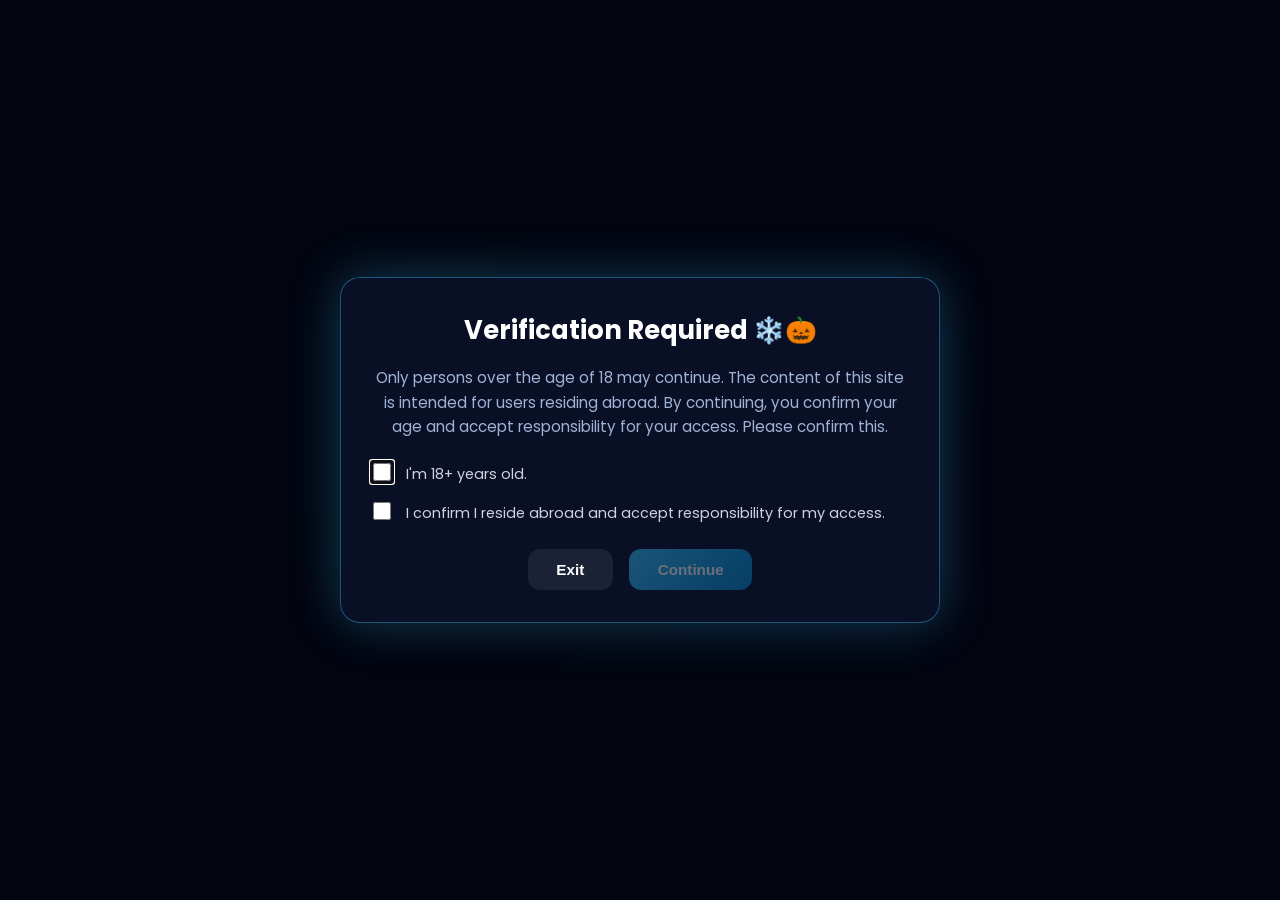
==== commit ef8e8a88: "Téli design" ====
--- a/index.html
+++ b/index.html
@@ -374,7 +374,7 @@
       margin: 4rem 0;
     }
 
-    /* --- FEATURED HERO CARD (JÉGCSAPOSSAL) --- */
+    /* --- FEATURED HERO CARD --- */
     .featured-hero-container {
       margin-bottom: 3.5rem;
       display: flex;
@@ -398,16 +398,16 @@
       backdrop-filter: blur(12px);
     }
 
-    /* JÉGCSAP OVERLAY SVG */
+    /* ÉLETHŰBB JÉGCSAPOK (MAX 2-3 DB, VÉLETLENSZERŰ HELYEKEN) */
     .icicle-overlay {
       position: absolute;
       top: 0;
       left: 0;
       width: 100%;
-      height: 20px;
+      height: 28px;
       pointer-events: none;
       z-index: 10;
-      opacity: 0.85;
+      opacity: 0.9;
     }
 
     .featured-badge {
@@ -436,7 +436,7 @@
       }
     }
 
-    /* --- GRID & CARDS (FAGYOS DÍSZÍTÉSSELE) --- */
+    /* --- GRID & CARDS --- */
     main {
       max-width: 1280px;
       margin: 0 auto;
@@ -846,11 +846,28 @@
   <!-- SNOW & MAGIC PARTICLES CANVAS -->
   <canvas id="snowCanvas"></canvas>
 
-  <!-- SVG ICICLE TEMPLATE (FOR REUSE) -->
+  <!-- VALÓSÁGHŰBB JÉGCSAP SABLONOK (MAX 2-3 DB, KÜLÖNBÖZŐ HELYEKEN) -->
   <svg style="display:none;">
     <defs>
-      <g id="icicleShape">
-        <path d="M0,0 L10,14 L20,0 L35,18 L50,0 L65,12 L80,0 L100,16 L120,0 L140,10 L160,0 L180,15 L200,0 L220,12 L240,0 L260,18 L280,0 L300,14 L320,0 L340,16 L360,0 L380,10 L400,0 L420,15 L440,0" fill="rgba(224, 242, 254, 0.4)" />
+      <!-- Változat 1: Bal oldalon és középen -->
+      <g id="icicles1">
+        <path d="M15,0 Q17,12 14,24 Q13,12 11,0 Z" fill="rgba(224, 242, 254, 0.85)" />
+        <path d="M16,0 Q16,8 15,16 Q14,8 14,0 Z" fill="rgba(255,255,255,0.95)" />
+        <path d="M150,0 Q153,20 148,36 Q145,20 142,0 Z" fill="rgba(224, 242, 254, 0.85)" />
+        <path d="M320,0 Q322,14 319,28 Q318,14 316,0 Z" fill="rgba(224, 242, 254, 0.8)" />
+      </g>
+      <!-- Változat 2: Jobb oldalon és bal szélen -->
+      <g id="icicles2">
+        <path d="M40,0 Q43,18 39,32 Q37,18 35,0 Z" fill="rgba(224, 242, 254, 0.85)" />
+        <path d="M280,0 Q282,15 279,30 Q278,15 276,0 Z" fill="rgba(224, 242, 254, 0.8)" />
+        <path d="M350,0 Q352,22 348,38 Q346,22 344,0 Z" fill="rgba(224, 242, 254, 0.85)" />
+        <path d="M349,0 Q349,12 348,24 Q347,12 347,0 Z" fill="rgba(255,255,255,0.95)" />
+      </g>
+      <!-- Változat 3: Középen és jobb szélen -->
+      <g id="icicles3">
+        <path d="M120,0 Q122,16 119,30 Q118,16 116,0 Z" fill="rgba(224, 242, 254, 0.85)" />
+        <path d="M230,0 Q233,24 228,42 Q225,24 222,0 Z" fill="rgba(224, 242, 254, 0.9)" />
+        <path d="M229,0 Q229,14 228,28 Q227,14 227,0 Z" fill="rgba(255,255,255,0.95)" />
       </g>
     </defs>
   </svg>
@@ -933,8 +950,8 @@
       <!-- FEATURED HERO DEAL -->
       <div class="featured-hero-container">
         <div class="featured-card">
-          <!-- Jégcsap díszítés -->
-          <svg class="icicle-overlay" viewBox="0 0 440 20" preserveAspectRatio="none"><use href="#icicleShape"/></svg>
+          <!-- Változatos jégcsapok -->
+          <svg class="icicle-overlay" viewBox="0 0 400 40" preserveAspectRatio="none"><use href="#icicles1"/></svg>
           <div class="featured-badge"><i class="fa-solid fa-crown"></i> Featured Deal</div>
           <div class="card-logo-container" style="width: 120px; height: 100px;">
             <img src="images/shuffle.png" alt="Shuffle">
@@ -955,7 +972,7 @@
 
           <!-- SHUFFLE -->
           <div class="casino-card glow-shuffle" data-tags="nokyc crypto" data-name="shuffle">
-            <svg class="icicle-overlay" viewBox="0 0 440 20" preserveAspectRatio="none"><use href="#icicleShape"/></svg>
+            <svg class="icicle-overlay" viewBox="0 0 400 40" preserveAspectRatio="none"><use href="#icicles2"/></svg>
             <div class="card-logo-container">
               <img src="images/shuffle.png" alt="Shuffle">
             </div>
@@ -976,7 +993,7 @@
 
           <!-- 1XBIT -->
           <div class="casino-card glow-1xbit" data-tags="nokyc sports crypto" data-name="1xbit">
-            <svg class="icicle-overlay" viewBox="0 0 440 20" preserveAspectRatio="none"><use href="#icicleShape"/></svg>
+            <svg class="icicle-overlay" viewBox="0 0 400 40" preserveAspectRatio="none"><use href="#icicles3"/></svg>
             <div class="card-logo-container">
               <img src="images/1xbitr.png" alt="1xBit">
             </div>
@@ -1002,7 +1019,7 @@
 
           <!-- WINSPIRIT -->
           <div class="casino-card glow-winspirit" data-tags="sports crypto" data-name="winspirit">
-            <svg class="icicle-overlay" viewBox="0 0 440 20" preserveAspectRatio="none"><use href="#icicleShape"/></svg>
+            <svg class="icicle-overlay" viewBox="0 0 400 40" preserveAspectRatio="none"><use href="#icicles1"/></svg>
             <div class="card-logo-container">
               <img src="images/winspirit.png" alt="Winspirit">
             </div>
@@ -1023,7 +1040,7 @@
 
           <!-- SPINBETTER -->
           <div class="casino-card glow-spinbetter" data-tags="sports crypto" data-name="spinbetter">
-            <svg class="icicle-overlay" viewBox="0 0 440 20" preserveAspectRatio="none"><use href="#icicleShape"/></svg>
+            <svg class="icicle-overlay" viewBox="0 0 400 40" preserveAspectRatio="none"><use href="#icicles2"/></svg>
             <div class="card-logo-container">
               <img src="images/spinbetter.png" alt="Spinbetter">
             </div>
@@ -1048,7 +1065,7 @@
 
           <!-- SPINSY -->
           <div class="casino-card glow-spinsy" data-tags="sports crypto" data-name="spinsy">
-            <svg class="icicle-overlay" viewBox="0 0 440 20" preserveAspectRatio="none"><use href="#icicleShape"/></svg>
+            <svg class="icicle-overlay" viewBox="0 0 400 40" preserveAspectRatio="none"><use href="#icicles3"/></svg>
             <div class="card-logo-container">
               <img src="images/spinsy.png" alt="Spinsy">
             </div>
@@ -1069,7 +1086,7 @@
 
           <!-- COCOBET -->
           <div class="casino-card glow-cocobet" data-tags="sports crypto nokyc" data-name="cocobet">
-            <svg class="icicle-overlay" viewBox="0 0 440 20" preserveAspectRatio="none"><use href="#icicleShape"/></svg>
+            <svg class="icicle-overlay" viewBox="0 0 400 40" preserveAspectRatio="none"><use href="#icicles1"/></svg>
             <div class="card-logo-container">
               <img src="images/nemtom1.png" alt="CocoBet">
             </div>
@@ -1090,7 +1107,7 @@
 
           <!-- PARIPESA -->
           <div class="casino-card glow-paripesa" data-tags="crypto" data-name="paripesa">
-            <svg class="icicle-overlay" viewBox="0 0 440 20" preserveAspectRatio="none"><use href="#icicleShape"/></svg>
+            <svg class="icicle-overlay" viewBox="0 0 400 40" preserveAspectRatio="none"><use href="#icicles2"/></svg>
             <div class="card-logo-container">
               <img src="images/paripesa.png" alt="PariPesa">
             </div>
@@ -1115,7 +1132,7 @@
 
           <!-- PICKWIN -->
           <div class="casino-card glow-pickwin" data-tags="crypto" data-name="pickwin">
-            <svg class="icicle-overlay" viewBox="0 0 440 20" preserveAspectRatio="none"><use href="#icicleShape"/></svg>
+            <svg class="icicle-overlay" viewBox="0 0 400 40" preserveAspectRatio="none"><use href="#icicles3"/></svg>
             <div class="card-logo-container">
               <img src="images/pickwin.png" alt="pickwin">
             </div>
@@ -1140,7 +1157,7 @@
 
           <!-- WINOVO -->
           <div class="casino-card glow-1xbit" data-tags="nokyc crypto casebattle" data-name="winovo">
-            <svg class="icicle-overlay" viewBox="0 0 440 20" preserveAspectRatio="none"><use href="#icicleShape"/></svg>
+            <svg class="icicle-overlay" viewBox="0 0 400 40" preserveAspectRatio="none"><use href="#icicles1"/></svg>
             <div class="card-logo-container">
               <img src="images/winovo.png" alt="Winovo">
             </div>
@@ -1164,7 +1181,7 @@
 
           <!-- CS2.CASINO -->
           <div class="casino-card glow-cs2" data-tags="nokyc crypto casebattle" data-name="cs2.casino">
-            <svg class="icicle-overlay" viewBox="0 0 440 20" preserveAspectRatio="none"><use href="#icicleShape"/></svg>
+            <svg class="icicle-overlay" viewBox="0 0 400 40" preserveAspectRatio="none"><use href="#icicles2"/></svg>
             <div class="card-logo-container">
               <img src="images/cs2casinowhite.png" alt="CS2.Casino">
             </div>
@@ -1192,7 +1209,7 @@
         <div class="casino-grid">
           <!-- DUEL -->
           <div class="casino-card glow-duel" data-tags="nokyc sports crypto" data-name="duel">
-            <svg class="icicle-overlay" viewBox="0 0 440 20" preserveAspectRatio="none"><use href="#icicleShape"/></svg>
+            <svg class="icicle-overlay" viewBox="0 0 400 40" preserveAspectRatio="none"><use href="#icicles3"/></svg>
             <div class="card-logo-container">
               <img src="images/top2.png" alt="Duel Logo">
             </div>
@@ -1219,7 +1236,7 @@
         <div class="casino-grid">
           <!-- WAZAMBA -->
           <div class="casino-card glow-wazamba" data-tags="crypto" data-name="wazamba">
-            <svg class="icicle-overlay" viewBox="0 0 440 20" preserveAspectRatio="none"><use href="#icicleShape"/></svg>
+            <svg class="icicle-overlay" viewBox="0 0 400 40" preserveAspectRatio="none"><use href="#icicles1"/></svg>
             <div class="card-logo-container">
               <img src="images/wazamba.png" alt="Wazamba Logó">
             </div>
@@ -1239,7 +1256,7 @@
 
           <!-- SG CASINO -->
           <div class="casino-card glow-sgcasino" data-tags="crypto" data-name="sg casino">
-            <svg class="icicle-overlay" viewBox="0 0 440 20" preserveAspectRatio="none"><use href="#icicleShape"/></svg>
+            <svg class="icicle-overlay" viewBox="0 0 400 40" preserveAspectRatio="none"><use href="#icicles2"/></svg>
             <div class="card-logo-container">
               <img src="images/sg.png" alt="Sg Logó">
             </div>
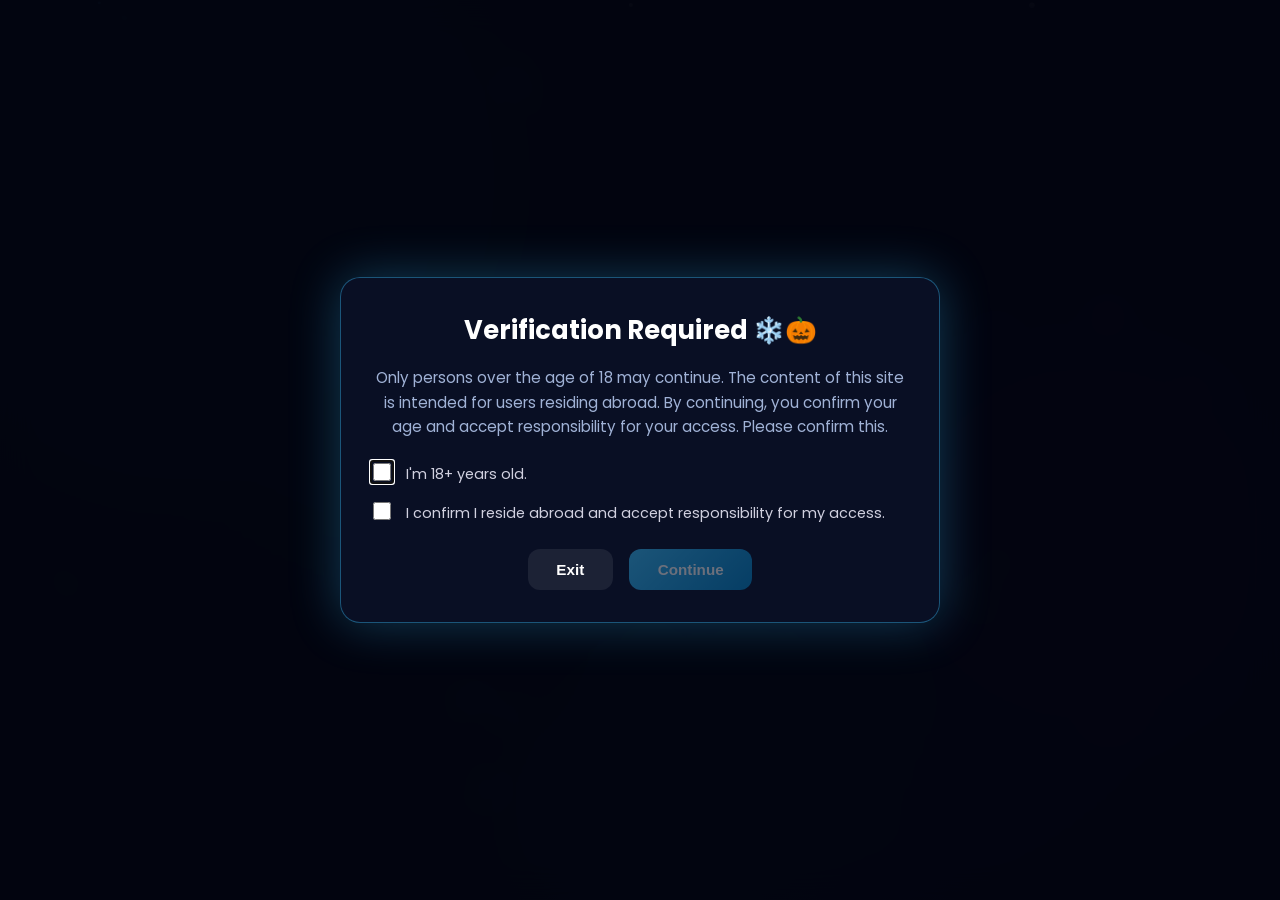
==== commit b7647c32: "Crypto casinos" ====
--- a/index.html
+++ b/index.html
@@ -979,12 +979,13 @@
             <div class="card-header-info">
               <div class="card-rank-badge badge-gold">#1 TOP</div>
               <h3>SHUFFLE</h3>
-              <h4 class="sub-brand">Shuffle</h4>
+              <h4 class="sub-brand">Crypto Casino</h4>
             </div>
             <ul class="card-features">
               <li><i class="fa-solid fa-circle-check check-icon"></i> 100% welcome bonus first deposit up to 1k$</li>
               <li><i class="fa-solid fa-circle-check check-icon"></i> Crypto Deposits & Withdrawals</li>
               <li><i class="fa-solid fa-circle-check check-icon"></i> Weekly/Monthly Promotions, Rakeback, Cashback</li>
+              <li><i class="fa-solid fa-circle-check check-icon"></i> Sports betting</li>
               <li><i class="fa-solid fa-circle-check check-icon"></i> Instant Cashout</li>
               <li class="green-highlight"><i class="fa-solid fa-circle-check check-icon"></i> NO KYC</li>
             </ul>
@@ -1000,7 +1001,7 @@
             <div class="card-header-info">
               <div class="card-rank-badge">#2</div>
               <h3>1XBIT</h3>
-              <h4 class="sub-brand">1xBit</h4>
+              <h4 class="sub-brand">Crypto Casino</h4>
             </div>
             <ul class="card-features">
               <li>
@@ -1017,6 +1018,56 @@
             <a href="https://refpa04636.pro/L?tag=d_4427689m_129584c_AL1VE1X&site=4427689&ad=129584&r=registration" target="_blank" class="play-button">PLAY NOW <i class="fa-solid fa-chevron-right"></i></a>
           </div>
 
+          <!-- CS2.CASINO -->
+          <div class="casino-card glow-cs2" data-tags="nokyc crypto casebattle" data-name="cs2.casino">
+            <svg class="icicle-overlay" viewBox="0 0 400 40" preserveAspectRatio="none"><use href="#icicles2"/></svg>
+            <div class="card-logo-container">
+              <img src="images/cs2casinowhite.png" alt="CS2.Casino">
+            </div>
+            <div class="card-header-info">
+              <div class="card-rank-badge badge-new">CASE BATTLES</div>
+              <h3>CS2.CASINO</h3>
+              <h4 class="sub-brand">Case Battles & Casino</h4>
+            </div>
+            <ul class="card-features">
+              <li>
+                <i class="fa-solid fa-circle-check check-icon"></i> 
+                <span class="text-accent">Promocode</span>&nbsp;
+                <span class="promo-copy-box" onclick="copyCode(this, 'alive')">al1ve <i class="fa-regular fa-copy"></i></span>
+              <li><i class="fa-solid fa-circle-check check-icon"></i> Exciting Case Battles & Upgrades</li>
+              <li><i class="fa-solid fa-circle-check check-icon"></i> Unique new slots and originals</li>
+              <li><i class="fa-solid fa-circle-check check-icon"></i> Instant Skin & Crypto Payouts</li>
+              <li><i class="fa-solid fa-circle-check check-icon"></i> Daily/Weekly/Monthly Cashback,Rakeback</li>
+              <li><i class="fa-solid fa-circle-check check-icon"></i> Provably Fair Games</li>
+              <li class="green-highlight"><i class="fa-solid fa-circle-check check-icon"></i> NO KYC</li>
+            </ul>
+            <a href="https://cs2.casino/r/al1ve" target="_blank" class="play-button">PLAY NOW <i class="fa-solid fa-chevron-right"></i></a>
+          </div>
+
+          <!-- WINOVO -->
+          <div class="casino-card glow-1xbit" data-tags="nokyc crypto casebattle" data-name="winovo">
+            <svg class="icicle-overlay" viewBox="0 0 400 40" preserveAspectRatio="none"><use href="#icicles1"/></svg>
+            <div class="card-logo-container">
+              <img src="images/winovo.png" alt="Winovo">
+            </div>
+            <div class="card-header-info">
+              <div class="card-rank-badge badge-new">LEADERBOARD</div>
+              <h3>WINOVO</h3>
+              <h4 class="sub-brand">Case Battles & Originals</h4>
+            </div>
+            <ul class="card-features">
+              <li>
+                <i class="fa-solid fa-circle-check check-icon"></i> 
+                <span class="text-accent">Promocode</span>&nbsp;
+                <span class="promo-copy-box" onclick="copyCode(this, 'alive')">alive <i class="fa-regular fa-copy"></i></span>
+              </li>
+              <li><i class="fa-solid fa-circle-check check-icon"></i> Crypto deposit / cashout</li>
+              <li><i class="fa-solid fa-circle-check check-icon"></i> Daily tips & Discord bonuses</li>
+              <li class="green-highlight"><i class="fa-solid fa-circle-check check-icon"></i> NO KYC</li>
+            </ul>
+            <a href="https://winovo.io/?ref=alive" target="_blank" class="play-button">PLAY NOW <i class="fa-solid fa-chevron-right"></i></a>
+          </div>
+          
           <!-- WINSPIRIT -->
           <div class="casino-card glow-winspirit" data-tags="sports crypto" data-name="winspirit">
             <svg class="icicle-overlay" viewBox="0 0 400 40" preserveAspectRatio="none"><use href="#icicles1"/></svg>
@@ -1026,7 +1077,7 @@
             <div class="card-header-info">
               <div class="card-rank-badge badge-new">NEW</div>
               <h3>WinSpirit</h3>
-              <h4 class="sub-brand">WinSpirit</h4>
+              <h4 class="sub-brand">Crypto & Card casino</h4>
             </div>
             <ul class="card-features">
               <li><i class="fa-solid fa-circle-check check-icon"></i> 100% Deposit Bonus + 100FS Sweet Bonanza</li>
@@ -1047,7 +1098,7 @@
             <div class="card-header-info">
               <div class="card-rank-badge badge-new">NEW</div>
               <h3>SpinBetter</h3>
-              <h4 class="sub-brand">SpinBetter</h4>
+              <h4 class="sub-brand">Crypto & Card casino</h4>
             </div>
             <ul class="card-features">
               <li>
@@ -1072,7 +1123,7 @@
             <div class="card-header-info">
               <div class="card-rank-badge badge-new">NEW</div>
               <h3>Spinsy</h3>
-              <h4 class="sub-brand">Spinsy</h4>
+              <h4 class="sub-brand">Crypto & Card casino</h4>
             </div>
             <ul class="card-features">
               <li><i class="fa-solid fa-circle-check check-icon"></i> Welcome Bonus: 250% + 150 FS</li>
@@ -1093,7 +1144,7 @@
             <div class="card-header-info">
               <div class="card-rank-badge badge-new">NEW</div>
               <h3>CocoBet</h3>
-              <h4 class="sub-brand">CocoBet</h4>
+              <h4 class="sub-brand">Crypto & Card casino</h4>
             </div>
             <ul class="card-features">
               <li><i class="fa-solid fa-circle-check check-icon"></i> Welcome Bonus: 500 FS from 100$ Deposit</li>
@@ -1139,7 +1190,7 @@
             <div class="card-header-info">
               <div class="card-rank-badge badge-new">NEW</div>
               <h3>PickWin</h3>
-              <h4 class="sub-brand">PickWin</h4>
+              <h4 class="sub-brand">Crypto & Card casino</h4>
             </div>
             <ul class="card-features">
               <li>
@@ -1155,50 +1206,6 @@
             <a href="https://pwpartners.cxclick.com/visit/?bta=35688&brand=pickwin" target="_blank" class="play-button">PLAY NOW <i class="fa-solid fa-chevron-right"></i></a>
           </div>
 
-          <!-- WINOVO -->
-          <div class="casino-card glow-1xbit" data-tags="nokyc crypto casebattle" data-name="winovo">
-            <svg class="icicle-overlay" viewBox="0 0 400 40" preserveAspectRatio="none"><use href="#icicles1"/></svg>
-            <div class="card-logo-container">
-              <img src="images/winovo.png" alt="Winovo">
-            </div>
-            <div class="card-header-info">
-              <div class="card-rank-badge badge-new">LEADERBOARD</div>
-              <h3>WINOVO</h3>
-              <h4 class="sub-brand">Winovo Casino</h4>
-            </div>
-            <ul class="card-features">
-              <li>
-                <i class="fa-solid fa-circle-check check-icon"></i> 
-                <span class="text-accent">Promocode</span>&nbsp;
-                <span class="promo-copy-box" onclick="copyCode(this, 'alive')">alive <i class="fa-regular fa-copy"></i></span>
-              </li>
-              <li><i class="fa-solid fa-circle-check check-icon"></i> Crypto deposit / cashout</li>
-              <li><i class="fa-solid fa-circle-check check-icon"></i> Daily tips & Discord bonuses</li>
-              <li class="green-highlight"><i class="fa-solid fa-circle-check check-icon"></i> NO KYC</li>
-            </ul>
-            <a href="leaderboard.html" class="play-button">LEADERBOARD <i class="fa-solid fa-trophy"></i></a>
-          </div>
-
-          <!-- CS2.CASINO -->
-          <div class="casino-card glow-cs2" data-tags="nokyc crypto casebattle" data-name="cs2.casino">
-            <svg class="icicle-overlay" viewBox="0 0 400 40" preserveAspectRatio="none"><use href="#icicles2"/></svg>
-            <div class="card-logo-container">
-              <img src="images/cs2casinowhite.png" alt="CS2.Casino">
-            </div>
-            <div class="card-header-info">
-              <div class="card-rank-badge badge-new">CASE BATTLES</div>
-              <h3>CS2.CASINO</h3>
-              <h4 class="sub-brand">Case Battles & Casino</h4>
-            </div>
-            <ul class="card-features">
-              <li><i class="fa-solid fa-circle-check check-icon"></i> Exciting Case Battles & Upgrades</li>
-              <li><i class="fa-solid fa-circle-check check-icon"></i> Instant Skin & Crypto Payouts</li>
-              <li><i class="fa-solid fa-circle-check check-icon"></i> Provably Fair Games</li>
-              <li class="green-highlight"><i class="fa-solid fa-circle-check check-icon"></i> NO KYC</li>
-            </ul>
-            <a href="https://cs2.casino" target="_blank" class="play-button">PLAY NOW <i class="fa-solid fa-chevron-right"></i></a>
-          </div>
-
         </div>
       </section>
 
@@ -1216,7 +1223,7 @@
             <div class="card-header-info">
               <div class="card-rank-badge">TOP</div>
               <h3>Duel</h3>
-              <h4 class="sub-brand">Duel</h4>
+              <h4 class="sub-brand">Crypto casino</h4>
             </div>
             <ul class="card-features">
               <li><i class="fa-solid fa-circle-check check-icon"></i> Only Crypto deposit or you can buy with card (crypto) </li>
@@ -1242,7 +1249,7 @@
             </div>
             <div class="card-header-info">
               <h3>WAZAMBA</h3>
-              <h4 class="sub-brand">Wazamba</h4>
+              <h4 class="sub-brand">Crypto & Card casino</h4>
             </div>
             <ul class="card-features">
               <li><i class="fa-solid fa-circle-check check-icon"></i> 100% Deposit Bonus-500</li>
@@ -1262,7 +1269,7 @@
             </div>
             <div class="card-header-info">
               <h3>SG CASINO</h3>
-              <h4 class="sub-brand">Sg Casino</h4>
+              <h4 class="sub-brand">Crypto & Card casino</h4>
             </div>
             <ul class="card-features">
               <li><i class="fa-solid fa-circle-check check-icon"></i> 100% Deposit Bonus-500</li>
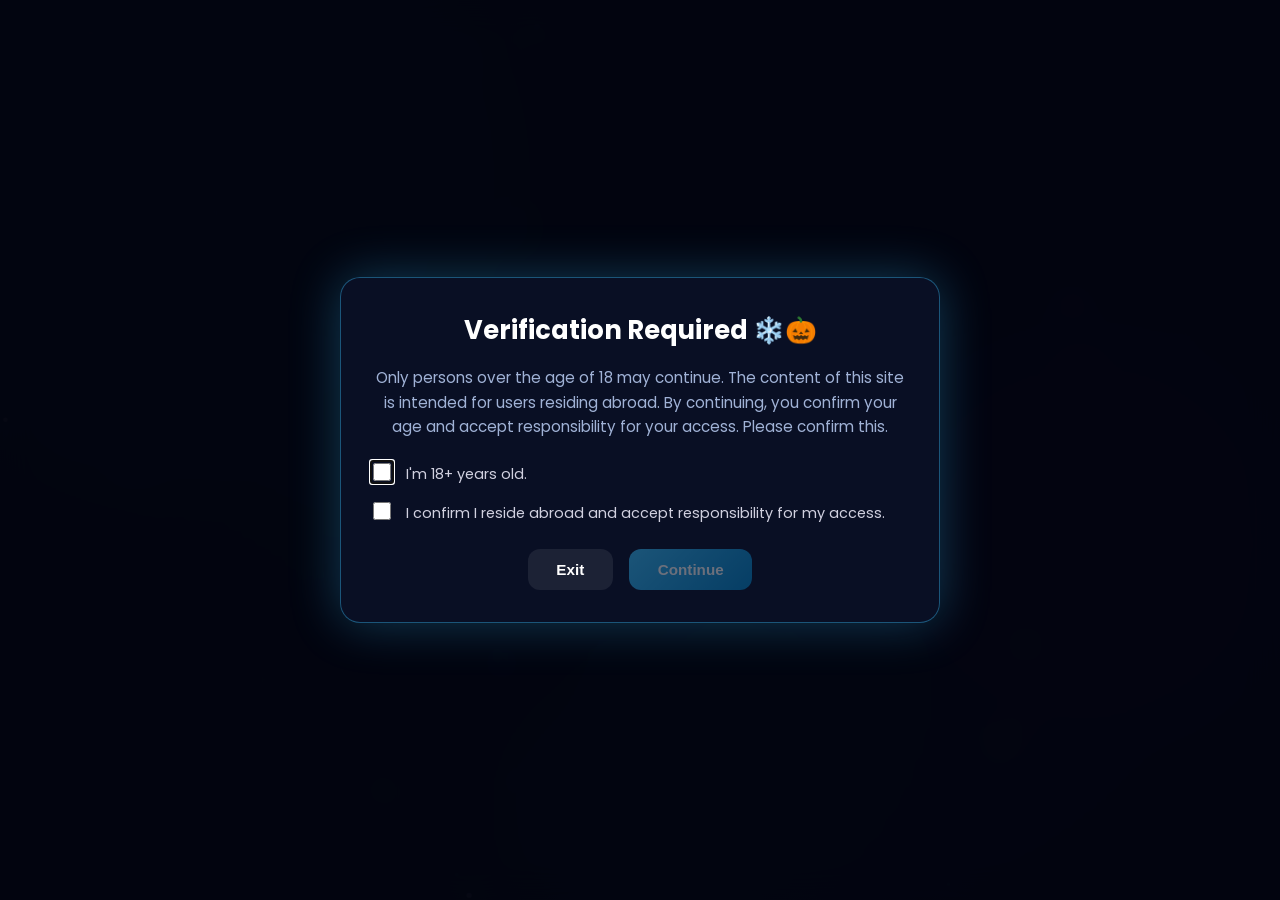
==== commit 61629e7e: "Betfoxx added" ====
--- a/index.html
+++ b/index.html
@@ -1067,6 +1067,28 @@
             </ul>
             <a href="https://winovo.io/?ref=alive" target="_blank" class="play-button">PLAY NOW <i class="fa-solid fa-chevron-right"></i></a>
           </div>
+
+                    <!-- BetFOXX -->
+          <div class="casino-card glow-betfoxx" data-tags="sports crypto" data-name="betfoxx">
+            <svg class="icicle-overlay" viewBox="0 0 400 40" preserveAspectRatio="none"><use href="#icicles1"/></svg>
+            <div class="card-logo-container">
+              <img src="images/betfoxrb.png" alt="Winspirit">
+            </div>
+            <div class="card-header-info">
+              <div class="card-rank-badge badge-new">NEW</div>
+              <h3>BetFoxx</h3>
+              <h4 class="sub-brand">Crypto & Card casino</h4>
+            </div>
+            <ul class="card-features">
+              <li><i class="fa-solid fa-circle-check check-icon"></i> 600% FTD Bonus + 300 FS</li>
+              <li><i class="fa-solid fa-circle-check check-icon"></i> Crypto + Card deposit/cashout</li>
+              <li><i class="fa-solid fa-circle-check check-icon"></i> Sports betting + 100% FTD Sportsbet bonus </li>
+              <li><i class="fa-solid fa-circle-check check-icon"></i> Daily free spins + VIP free spins</li>
+              <li class="red-highlight"><i class="fa-solid fa-circle-check check-icon"></i> Request KYC</li>
+            </ul>
+            <a href="https://cocoeschwa.com/api/v3/offer/696?affiliate_id=354&url_id=846" target="_blank" class="play-button">PLAY NOW <i class="fa-solid fa-chevron-right"></i></a>
+          </div>
+
           
           <!-- WINSPIRIT -->
           <div class="casino-card glow-winspirit" data-tags="sports crypto" data-name="winspirit">
